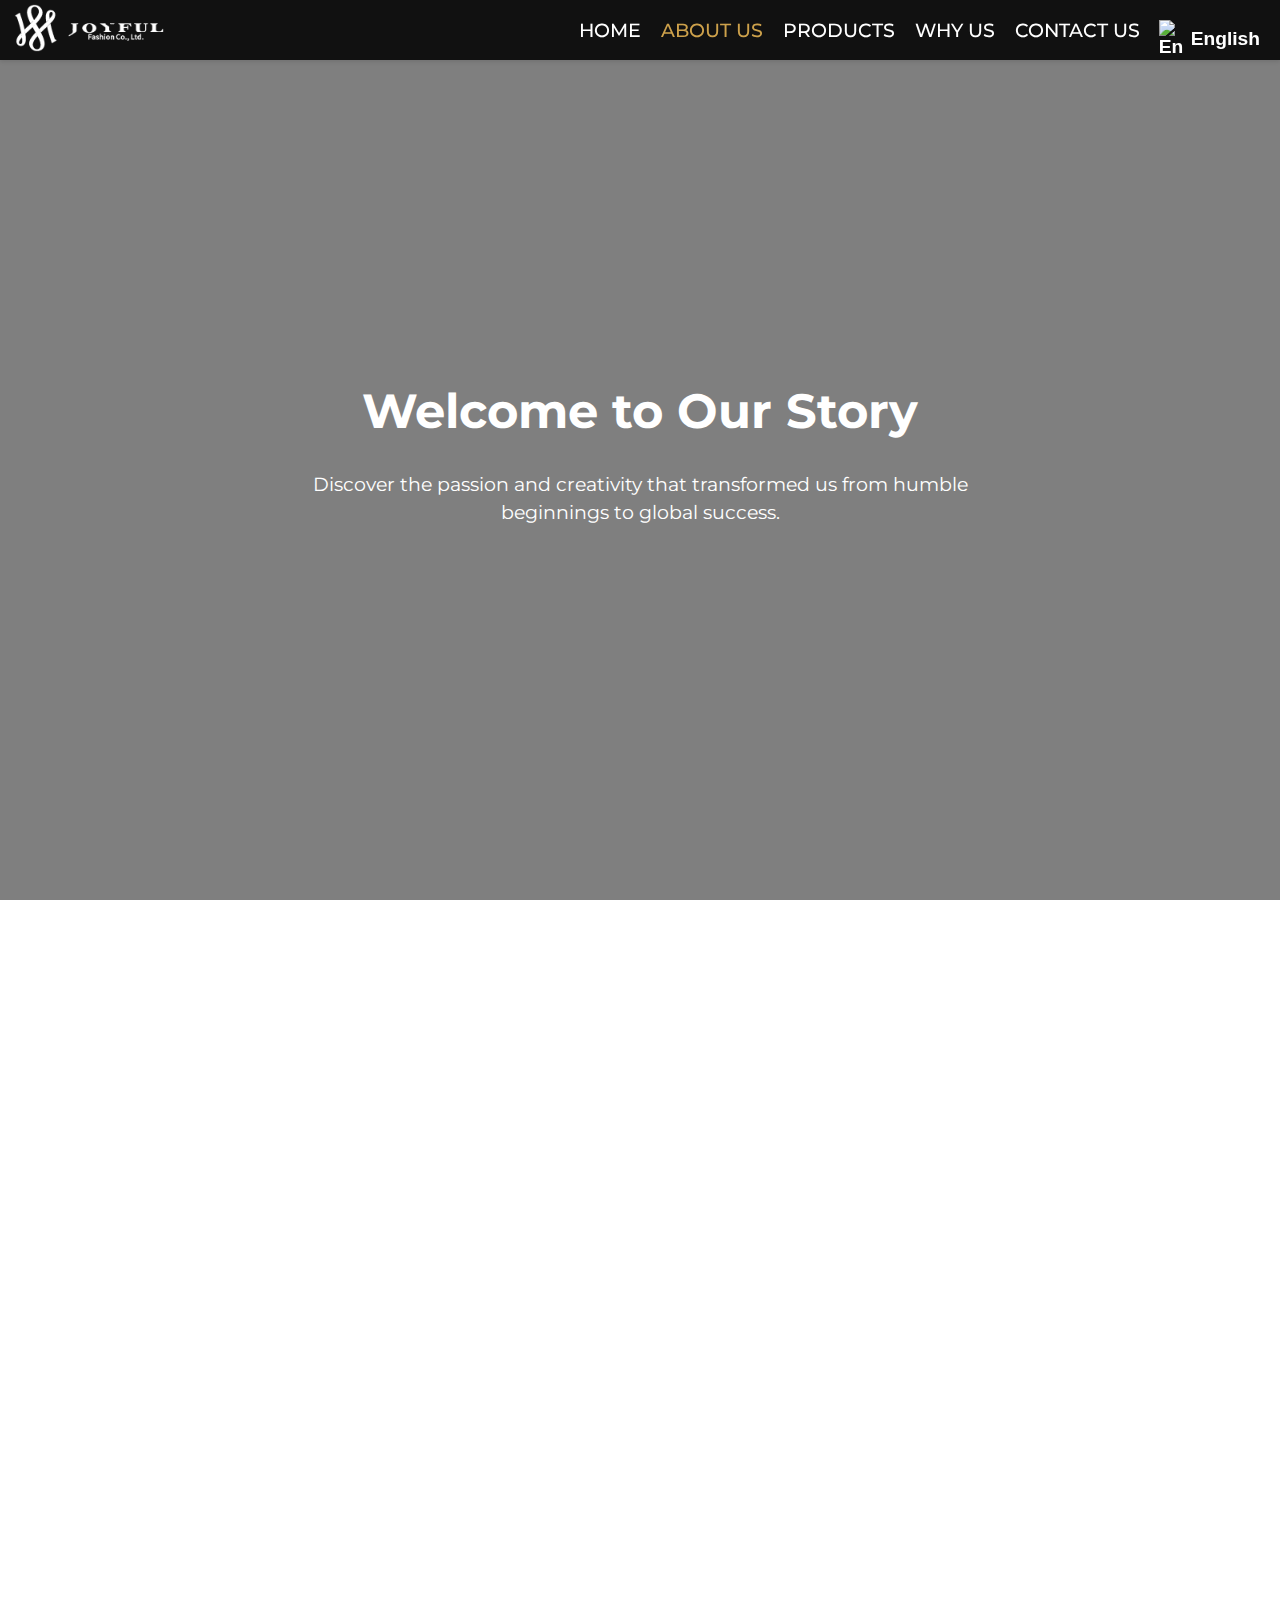
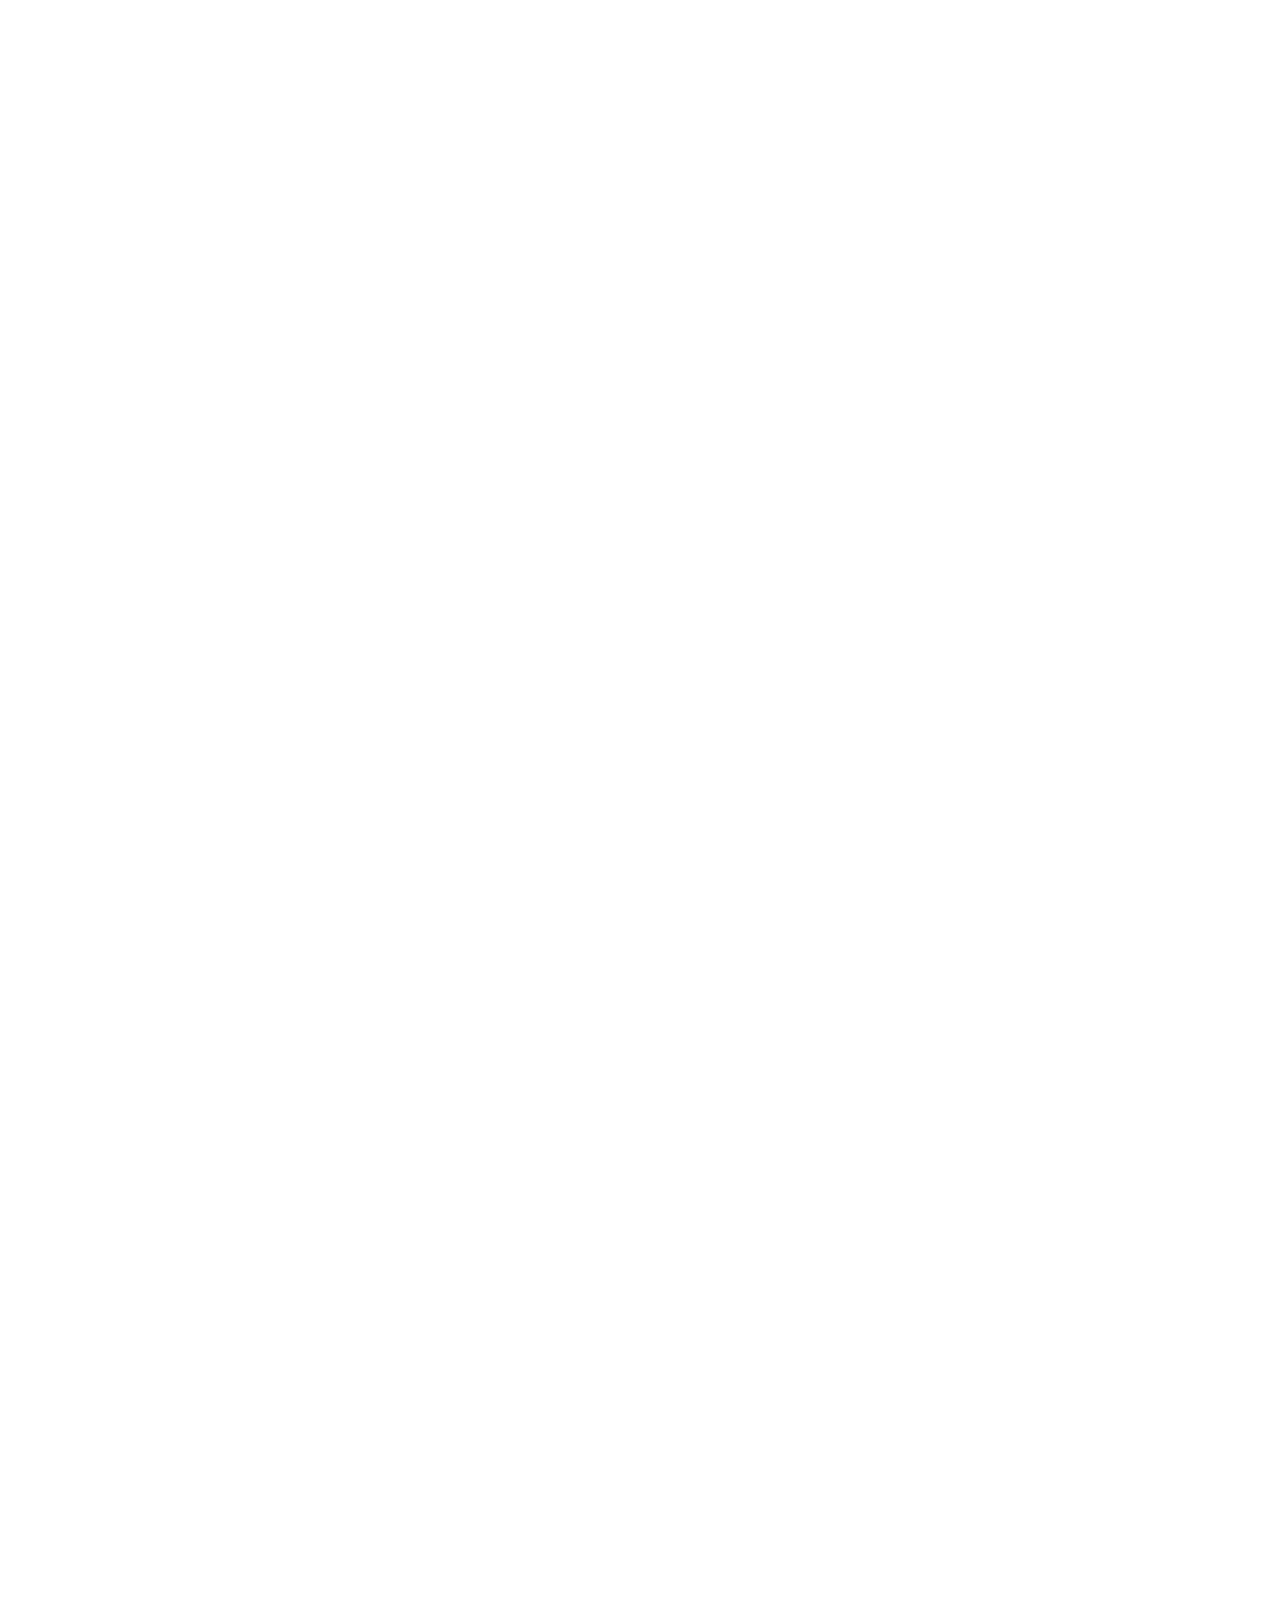
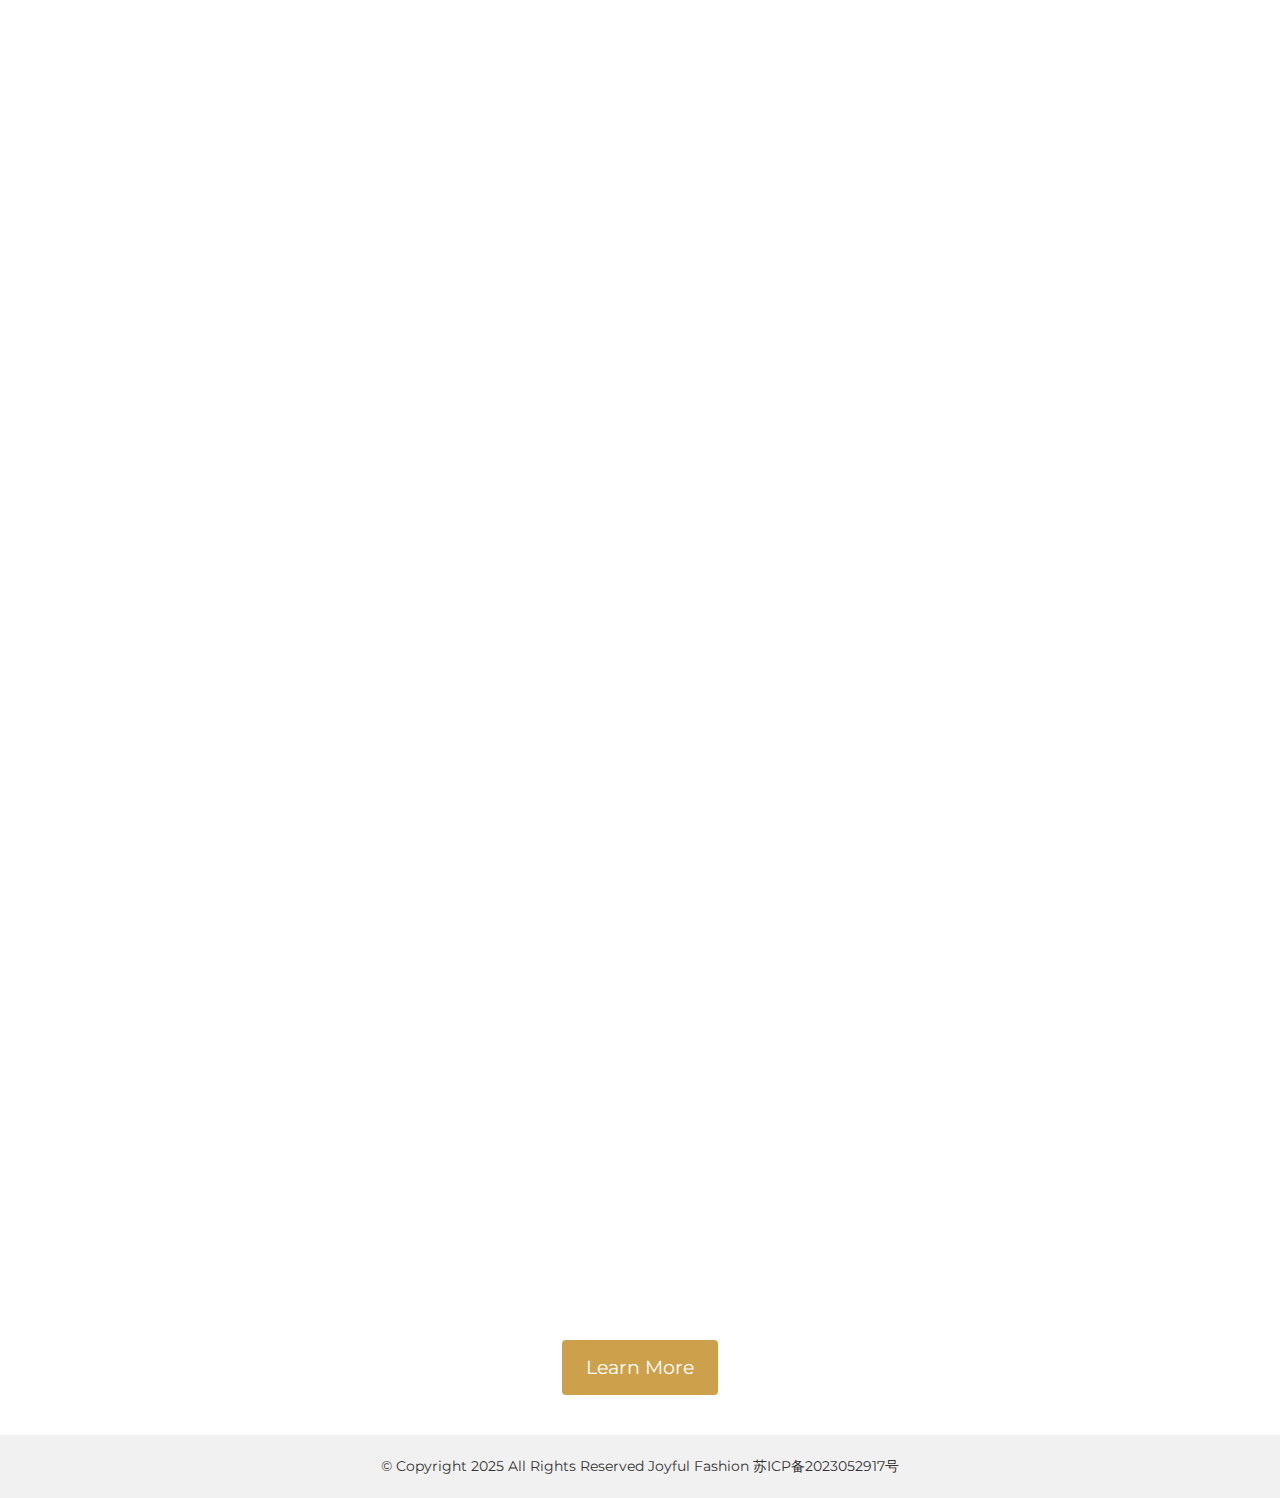
==== about.html @ ee0a9b0f "upload files" ====
<!DOCTYPE html>
<html lang="en">
<head>
  <meta charset="UTF-8" />
  <meta name="viewport" content="width=device-width, initial-scale=1" />
  <title data-i18n="about.pageTitle">About Us - Your Fashion Collection</title>
  <link rel="icon" href="public/media/icon.png" type="image/x-icon">
  <!-- Import Montserrat font -->
  <link href="https://fonts.googleapis.com/css2?family=Montserrat:wght@400;500;700&display=swap" rel="stylesheet">
  <!-- Use the same external CSS for all pages -->
  <link rel="stylesheet" href="public/css/style.css" />
  <style>
    /* About page specific styles */
    
    /* Section 1: Full-Page Video with Centered Text */
    .fullpage-section {
      position: relative;
      height: 100vh;
      overflow: hidden;
      display: flex;
      align-items: center;
      justify-content: center;
      color: #fff;
    }
    .bg-video {
      position: absolute;
      top: 0;
      left: 0;
      width: 100%;
      height: 100%;
      object-fit: cover;
      z-index: 0;
    }
    .fullpage-section .content {
      position: relative;
      z-index: 2;
      text-align: center;
      max-width: 800px;
      padding: 20px;
    }
    .fullpage-section h1 {
      font-size: 3rem;
      margin-bottom: 20px;
    }
    .fullpage-section p {
      font-size: 1.2rem;
      line-height: 1.5;
    }
    
    /* Alternating Sections (Sections 2-7) */
    .alt-section {
      display: flex;
      align-items: center;
      text-align: justify;
      justify-content: center;
      padding: 60px 20px;
      min-height: 80vh;
      opacity: 0;
      transform: translateY(50px);
      transition: opacity 1s ease-out, transform 1s ease-out;
    }
    .alt-section.visible {
      opacity: 1;
      transform: translateY(0);
    }
    .alt-section .img-container {
      flex: 0 0 50%;
      height: 400px;
      background-size: cover;
      background-position: center;
      border-radius: 8px;
    }
    .alt-section .text-container {
      flex: 0 0 50%;
      padding: 20px;
    }
    .alt-section .text-container h2 {
      font-size: 2rem;
      margin-bottom: 20px;
      text-align: left;
    }

    .alt-section.reverse .text-container h2 {
      text-align: right;
    }

    .alt-section .text-container p {
      font-size: 1.1rem;
      line-height: 1.6;
      color: #666;
    }

    .alt-section.reverse {
      flex-direction: row-reverse;
    }
    
    /* Responsive adjustments */
    @media (max-width: 768px) {
      .alt-section {
        flex-direction: column;
        text-align: center;
      }
      .alt-section.reverse {
        flex-direction: column;
      }
      .alt-section .img-container, 
      .alt-section .text-container {
        width: 100%;
      }
      .alt-section .img-container {
        margin-bottom: 20px;
        height: 300px;
      }
    }
    
    /* Additional Learn More Button Styles */
    .learn-more-section {
      padding: 40px 20px;
      text-align: center;
    }
    .learn-more-btn {
      display: inline-block;
      padding: 12px 24px;
      background: rgb(205, 161, 75);
      color: #fff;
      text-decoration: none;
      border-radius: 4px;
      font-size: 1.2rem;
      transition: background 0.3s ease;
    }
    .learn-more-btn:hover {
      background: rgb(205, 161, 75);
    }
  </style>
</head>
<body>
  <!-- Fixed Navigation Header -->
  <header id="header">
    <nav>
      <div class="logo">
        <a href="index.html">
          <img src="public/media/logo.png" alt="Your Brand Logo">
        </a>
      </div>
      <ul class="nav-links">
        <li><a href="index.html" data-i18n="nav.home"  >Home</a></li>
        <li><a href="about.html" data-i18n="nav.about" class="active">About Us</a></li>
        <li>
          <a href="products.html" data-i18n="nav.products">Products</a>
          <ul>
            <li><a href="product/top.html" data-i18n="product.top">Top</a></li>
            <li><a href="product/dress.html" data-i18n="product.dress">Dress</a></li>
            <li><a href="product/seamless.html" data-i18n="product.seamless">Seamless</a></li>
            <li><a href="product/coats.html" data-i18n="product.coat">Coat</a></li>
            <li><a href="product/pants.html" data-i18n="product.pants">Pants</a></li>
          </ul>
        </li>
        <li>
          <a href="advantages.html" data-i18n="nav.whyus">Why Us</a>
        </li>
        <li><a href="contact.html" data-i18n="nav.contact">Contact Us</a></li>
      </ul>
    </nav>
  </header>
  
  <!-- Language Selector: Fixed at Top-Right Corner -->
  <div class="language-selector">
    <button class="lang-btn">
      <img src="https://flagcdn.com/24x18/us.png" alt="English">
      <span class="lang-text">English</span>
    </button>
    <div class="lang-dropdown">
      <a href="#" data-lang="en">
        <img src="https://flagcdn.com/16x12/us.png" alt="English">
        <span>English</span>
      </a>
      <a href="#" data-lang="es">
        <img src="https://flagcdn.com/16x12/es.png" alt="Español">
        <span>Español</span>
      </a>
      <a href="#" data-lang="zh">
        <img src="https://flagcdn.com/16x12/cn.png" alt="中文">
        <span>中文</span>
      </a>
    </div>
  </div>
  
  <!-- Section 1: Full-Page Video with Centered Text -->
  <section class="fullpage-section">
    <video autoplay muted loop playsinline class="bg-video">
      <source src="public/media/about/about1.mp4" type="video/mp4">
      Your browser does not support the video tag.
    </video>
    <div class="content">
      <h1 data-i18n="about.welcome">Welcome to Our Story</h1>
      <p data-i18n="about.intro">
        Discover the passion and creativity that fuels our journey from humble beginnings to global success.
      </p>
    </div>
  </section>
  
  <!-- Section 2: Image on Left, Text on Right -->
  <section class="alt-section" id="about2">
    <div class="img-container" style="background-image: url('public/media/about/about2.jpg');"></div>
    <div class="text-container">
      <h2 data-i18n="about.background.title">Company Background and Strategic Location</h2>
      <p data-i18n="about.background.text">
        Nantong Joyful Fashion Co., Ltd. is a well-established garment trading and industrial enterprise based in Nantong, Jiangsu, China—a city renowned for its textile and garment industry. With its strategic location just 1.5 hours from Shanghai, the company leverages its proximity to China’s largest business center. The relocation of the head office to Haobang Building in 2021 marked a significant new chapter in its 20-year history.
      </p>
    </div>
  </section>
  
  <!-- Section 3: Image on Right, Text on Left -->
  <section class="alt-section reverse" id="about3">
    <div class="img-container" style="background-image: url('public/media/about/about3.jpg');"></div>
    <div class="text-container">
      <h2 data-i18n="about.leadership.title">Leadership and Expert Workforce</h2>
      <p data-i18n="about.leadership.text">
        Under the dynamic leadership of Mr. Frank Zhang, Joyful has steadily grown into a leader among foreign trade enterprises in Nantong. The company boasts a dedicated team of professional foreign trade talents and an independent fabric development department, ensuring seamless communication with international clients and the timely acquisition of the latest global fabric trends.
      </p>
    </div>
  </section>
  
  <!-- Section 4: Image on Left, Text on Right -->
  <section class="alt-section" id="about4">
    <div class="img-container" style="background-image: url('public/media/about/about4.jpg');"></div>
    <div class="text-container">
      <h2 data-i18n="about.quality.title">Commitment to Quality and Innovative Design</h2>
      <p data-i18n="about.quality.text">
        At the core of Joyful’s operations is an unwavering commitment to quality. The company’s skilled pattern-making, workmanship, and quality control departments work in unison to translate design visions into meticulously crafted garments. By consistently prioritizing high-quality products and dedicated service, Joyful sets the standard for excellence in both domestic and international markets.
      </p>
    </div>
  </section>
  
  <!-- Section 5: Image on Right, Text on Left -->
  <section class="alt-section reverse" id="about5">
    <div class="img-container" style="background-image: url('public/media/about/about5.jpg');"></div>
    <div class="text-container">
      <h2 data-i18n="about.production.title">Advanced Production Capabilities and Operational Excellence</h2>
      <p data-i18n="about.production.text">
        Joyful’s operational backbone is reinforced by its modern production infrastructure. An independent sample center and state-of-the-art production lines ensure efficiency and timely delivery of samples and orders. With two self-owned garment factories—one in Nantong and another in Lian Yun Gang City—and partnerships with several sub-contractor factories, the company maintains rigorous quality control and smooth production flow from cutting to packing.
      </p>
    </div>
  </section>
  
  <!-- Section 6: Image on Left, Text on Right -->
  <section class="alt-section" id="about6">
    <div class="img-container" style="background-image: url('public/media/about/about6.jpg');"></div>
    <div class="text-container">
      <h2 data-i18n="about.brand.title">Brand Development and Market Expansion</h2>
      <p data-i18n="about.brand.text">
        Building on its extensive experience in producing high-end garments for renowned foreign brands, Joyful embarked on creating its own label. In 2018, the company began developing the Special Staying women’s fashion brand—an initiative that blends classical Italian aesthetics with contemporary cultural aspirations. Officially launched in October 2020, the brand’s “fashionable, elegant” positioning has resonated with confident, sophisticated women.
      </p>
    </div>
  </section>

  </section>
  
  <!-- Learn More Button Section -->
  <section class="learn-more-section">
    <a href="advantages.html" class="learn-more-btn" data-i18n="about.learnMore">Learn More</a>
  </section>
  
  <!-- Footer -->
  <footer>
    <p data-i18n="footer.text">&copy; Copyright 2025 All Rights Reserved Joyful Fashion 苏ICP备2023052917号</p>
  </footer>
  
  <!-- Intersection Observer for alternating sections -->
  <script>
    document.addEventListener('DOMContentLoaded', function(){
      const altSections = document.querySelectorAll('.alt-section');
      const options = { threshold: 0.3 };
      const observer = new IntersectionObserver((entries) => {
        entries.forEach(entry => {
          if (entry.isIntersecting) {
            entry.target.classList.add('visible');
          } else {
            entry.target.classList.remove('visible');
          }
        });
      }, options);
      altSections.forEach(section => observer.observe(section));
    });
  </script>
  
  <script src="public/js/language.js"></script>
</body>
</html>
---- public/css/style.css ----
/* Global Styles */
* {
  margin: 0;
  padding: 0;
  box-sizing: border-box;
}

:root {
  --header-height: 60px; /* Initial header height */
  --accent-color: rgb(205, 161, 75); /* Bright accent color */
  --font-family: 'Montserrat', sans-serif;
}

body {
  font-family: var(--font-family), 'Helvetica Neue', sans-serif;
  line-height: 1.6;
  color: #333;
}

/* Header (Fixed Navigation) with Cool Scroll Effects */
header {
  position: fixed;
  top: 0;
  width: 100%;
  height: var(--header-height);
  background: #111;
  box-shadow: 0 2px 4px rgba(0, 0, 0, 0.1);
  z-index: 100;
  transition: all 0.3s ease-in-out;
}

header.scrolled {
  height: 60px; /* Shrinks the header */
  background: rgba(17, 17, 17, 0.95); /* Slightly transparent/darker */
  box-shadow: 0 4px 6px rgba(0, 0, 0, 0.3);
}

header.scrolled .logo img {
  height: 50px;
}

nav {
  max-width: 1800px;
  margin: 0 auto;
  height: var(--header-height); /* 使 nav 高度与 header 一致 */
  padding: 0 60px 0 10px; /* 去掉上下 padding，并减少左侧 padding */
  display: flex;
  justify-content: space-between;
  align-items: center; /* 利用 flex 的特性垂直居中 */
}

.logo img {
  height: 60px;
  width: auto;
  display: block;
}

/* --------------------- */
/* Navigation & Submenu  */
/* --------------------- */
.nav-links {
  list-style: none;
  display: flex;
  margin-right: 80px;
  text-transform: uppercase; /* 所有菜单文字大写 */
}

.nav-links li {
  margin-left: 20px;
  position: relative; /* 为子菜单定位提供参考 */
}

.nav-links li a {
  text-decoration: none;
  color: #fff;
  font-weight: 500;
  font-size: 1.2rem;
  transition: color 0.3s;
}

.nav-links li a:hover {
  color: var(--accent-color);
}

/* 当前菜单项显示金色（请在当前页面对应的 a 标签上添加 .active 类） */
.nav-links li a.active {
  color: var(--accent-color);
}

/* Submenu 样式 */
.nav-links li ul {
  display: none;
  position: absolute;
  top: 100%;
  left: 0;
  background: #111;
  padding: 10px 0;
  min-width: 150px;
  border-radius: 4px;
  z-index: 200;
  list-style: none;
}

.nav-links li:hover > ul {
  display: block;
}

.nav-links li ul li {
  margin: 0;
  padding: 0;
}

.nav-links li ul li a {
  padding: 8px 15px;
  font-size: 1rem;
  display: block;
  white-space: nowrap;
}
.nav-links li ul li a:hover {
  background: var(--accent-color);
}

/* 如果需要整体左移文字，可保留此样式 */
.nav-text {
  transform: translateX(-40px);
}

/* --------------------- */
/* Hero Section         */
/* --------------------- */
#hero {
  min-height: calc(100vh - var(--header-height));
  background: url('public/media/hero.png') center/cover no-repeat;
  display: flex;
  align-items: center;
  justify-content: center;
  position: relative;
  margin-top: var(--header-height);
  animation: zoomBackground 20s ease-in-out infinite;
}

/* Background zoom animation */
@keyframes zoomBackground {
  0% { background-size: 100%; }
  50% { background-size: 110%; }
  100% { background-size: 100%; }
}

#hero::before {
  content: "";
  position: absolute;
  top: 0;
  left: 0;
  right: 0;
  bottom: 0;
  background: rgba(0, 0, 0, 0.4);
  z-index: 1;
}

.hero-content {
  position: relative;
  text-align: center;
  color: #fff;
  z-index: 2;
}

/* Hero text animations */
.hero-content h2,
.hero-content p,
.hero-content .btn {
  opacity: 0;
  animation: fadeInUp 1s forwards;
}

.hero-content h2 {
  animation-delay: 0.3s;
  font-size: 3rem;
  margin-bottom: 20px;
}

.hero-content p {
  animation-delay: 0.6s;
  font-size: 1.2rem;
  margin-bottom: 30px;
}

.hero-content .btn {
  animation-delay: 0.9s;
  padding: 10px 20px;
  background: #fff;
  color: #000;
  text-decoration: none;
  font-weight: bold;
  transition: background 0.3s, color 0.3s;
}

.hero-content .btn:hover {
  background: #000;
  color: #fff;
}

@keyframes fadeInUp {
  from {
    opacity: 0;
    transform: translateY(30px);
  }
  to {
    opacity: 1;
    transform: translateY(0);
  }
}

/* --------------------- */
/* Section Styling      */
/* --------------------- */
section {
  padding: 80px 20px;
  text-align: center;
}

/* Products Grid */
.products {
  display: flex;
  flex-wrap: wrap;
  justify-content: center;
  gap: 30px;
  margin-top: 40px;
}

.product {
  width: 100%; /* Increased width for bigger images */
  transition: transform 0.3s;
}

.product img {
  width: 100%;
  min-height: calc(90vh - 60px); /* Fixed height for uniformity */
  object-fit: cover;
  display: block;
  border-radius: 5px;
}

.product h3 {
  margin-top: 10px;
  font-size: 1.2rem;
}

.product:hover {
  transform: translateY(-10px);
}

footer {
  padding: 20px;
  background: #f1f1f1;
  text-align: center;
  font-size: 0.9rem;
}

/* --------------------- */
/* Animation on Scroll  */
/* --------------------- */
.animate-on-scroll {
  opacity: 0;
  transform: translateY(20px);
  transition: opacity 1s ease-out, transform 1s ease-out;
}

.animate-on-scroll.visible {
  opacity: 1;
  transform: translateY(0);
}

/* --------------------- */
/* About Section Styling */
/* --------------------- */
#about h2 {
  margin-bottom: 40px;
}

#about .about-container {
  display: flex;
  flex-wrap: wrap;
  gap: 80px; /* Gap between video and text */
  justify-content: center;
  align-items: flex-start;
  text-align: left;
  margin-top: 40px;
}

#about .about-video,
#about .about-text {
  flex: 1 1 500px;
  max-width: 600px;
}

#about .about-video video {
  width: 100%;
  border-radius: 5px;
}

#about .about-text p {
  line-height: 1.5;
  font-size: 1.1rem;
  margin-bottom: 1em;
}

#about .about-text .more-text {
  display: none;
}

#about .about-text.expanded .more-text {
  display: inline;
}

/* Read More Button */
#about .read-more-btn {
  background: var(--accent-color);
  color: #fff;
  border: none;
  padding: 8px 16px;
  cursor: pointer;
  margin-top: auto; /* pushes the button to the bottom */
  border-radius: 4px;
  font-size: 1rem;
  position: absolute;
  bottom: 70px;
}


/* Products a 标签 */
.products .product a {
  text-decoration: none;
  color: #000;
  transition: color 0.3s ease, transform 0.3s ease;
}

.products .product a:hover {
  color: #070707;
  transform: translateY(-3px);
}

/* --------------------- */
/* Additional Hero Overlay */
/* --------------------- */
#hero::before {
  content: "";
  position: absolute;
  top: 0;
  left: 0;
  width: 100%;
  height: 100%;
  background: rgba(0, 0, 0, 0.3);
  z-index: 2;
  pointer-events: none;
}

.dots {
  position: absolute;
  bottom: 20px;
  left: 50%;
  transform: translateX(-50%);
  display: flex;
  gap: 12px;
  z-index: 5;
}

.dot {
  width: 16px;
  height: 16px;
  border-radius: 50%;
  background: rgba(255, 255, 255, 0.7);
  border: 2px solid #fff;
  cursor: pointer;
  transition: background 0.3s ease, transform 0.3s ease;
}

.dot.active {
  background: #fff;
  transform: scale(1.1);
}

.dot:hover {
  transform: scale(1.05);
}

/* --------------------- */
/* Our Qualifications Section */
/* --------------------- */
#qualifications {
  padding: 80px 20px;
  background: #fff;
  text-align: center;
}

#qualifications h2 {
  font-size: 2.5rem;
  margin-bottom: 40px;
  color: #000;
}

.qualifications-grid {
  display: grid;
  grid-template-columns: repeat(4, 1fr); /* 4 columns for 4 certificates */
  gap: 30px;
  max-width: 1200px;
  margin: 0 auto;
}

.qualification-card {
  background: #f4f4f4;
  border-radius: 8px;
  padding: 20px;
  box-shadow: 0 2px 4px rgba(0,0,0,0.1);
  transition: transform 0.3s ease;
  cursor: pointer;
}

.qualification-card:hover {
  transform: scale(1.05);
}

.qualification-card img {
  width: 100%;
  height: 200px;
  object-fit: contain;
  margin-bottom: 15px;
}

.qualification-card h3 {
  font-size: 1.5rem;
  margin-bottom: 10px;
  color: #000;
}

@media (max-width: 768px) {
  .qualifications-grid {
    grid-template-columns: repeat(2, 1fr);
  }
}

.qualification-card img {
  width: 100%;
  height: 300px; /* Increased from 200px for larger icons */
  object-fit: contain;
  margin-bottom: 15px;
}

/* --------------------- */
/* Fullpage Section */
/* --------------------- */
.fullpage-section {
  position: relative;
  height: 100vh;
  overflow: hidden;
  display: flex;
  align-items: center;
  justify-content: center;
  color: #fff;
}

/* Add a dark overlay */
.fullpage-section::before {
  content: "";
  position: absolute;
  top: 0;
  left: 0;
  width: 100%;
  height: 100%;
  background: rgba(0, 0, 0, 0.5);
  z-index: 1;
}

.bg-video {
  position: absolute;
  top: 0;
  left: 0;
  width: 100%;
  height: 100%;
  object-fit: cover;
  z-index: 0;
}

.fullpage-section .content {
  position: relative;
  z-index: 2;
  text-align: center;
  max-width: 800px;
  padding: 20px;
}

/* --------------------- */
/* Navigation & Language Selector */
/* --------------------- */
.language-selector {
  position: fixed;
  right: 20px;
  top: 20px;
  z-index: 1000;
  font-family: 'Montserrat', sans-serif;
}

.lang-btn {
  background: transparent;
  border: none;
  cursor: pointer;
  display: flex;
  align-items: center;
  font-size: 1.2rem;
  font-weight: bold;
  color: white;
}

.lang-btn img {
  width: 24px;
  height: auto;
  margin-right: 8px;
}

.lang-dropdown {
  display: none;
  position: absolute;
  right: 0;
  top: 100%;
  background: black;
  border: 1px solid #ccc;
  border-radius: 4px;
  margin-top: 5px;
  min-width: 140px;
  box-shadow: 0 2px 8px rgba(0,0,0,0.1);
  z-index: 100;
}

.lang-dropdown a {
  display: flex;
  align-items: center;
  padding: 8px 12px;
  text-decoration: none;
  color: white;
  transition: background 0.3s ease;
  font-size: 1.1rem;
}

.lang-dropdown a:hover {
  background: rgb(205, 161, 75);
}

.lang-dropdown img {
  margin-right: 8px;
  width: 16px;
  height: auto;
}
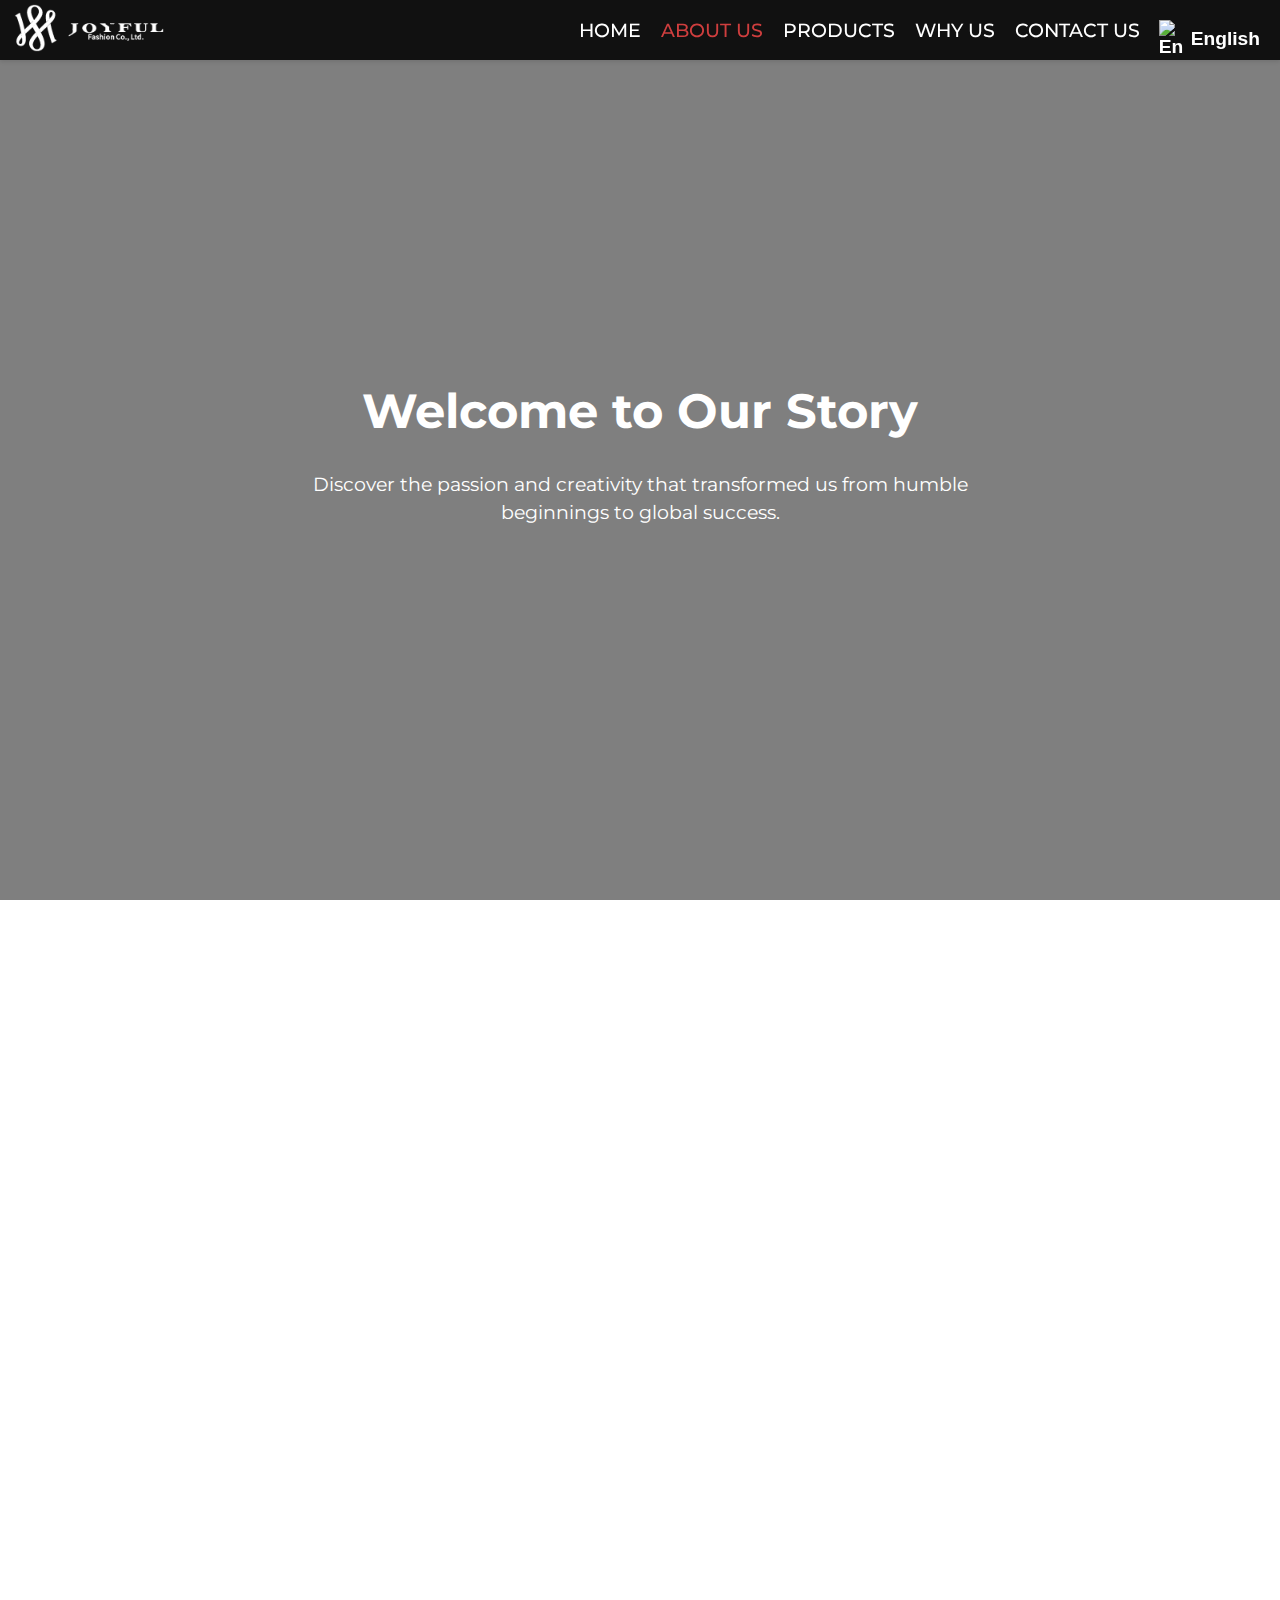
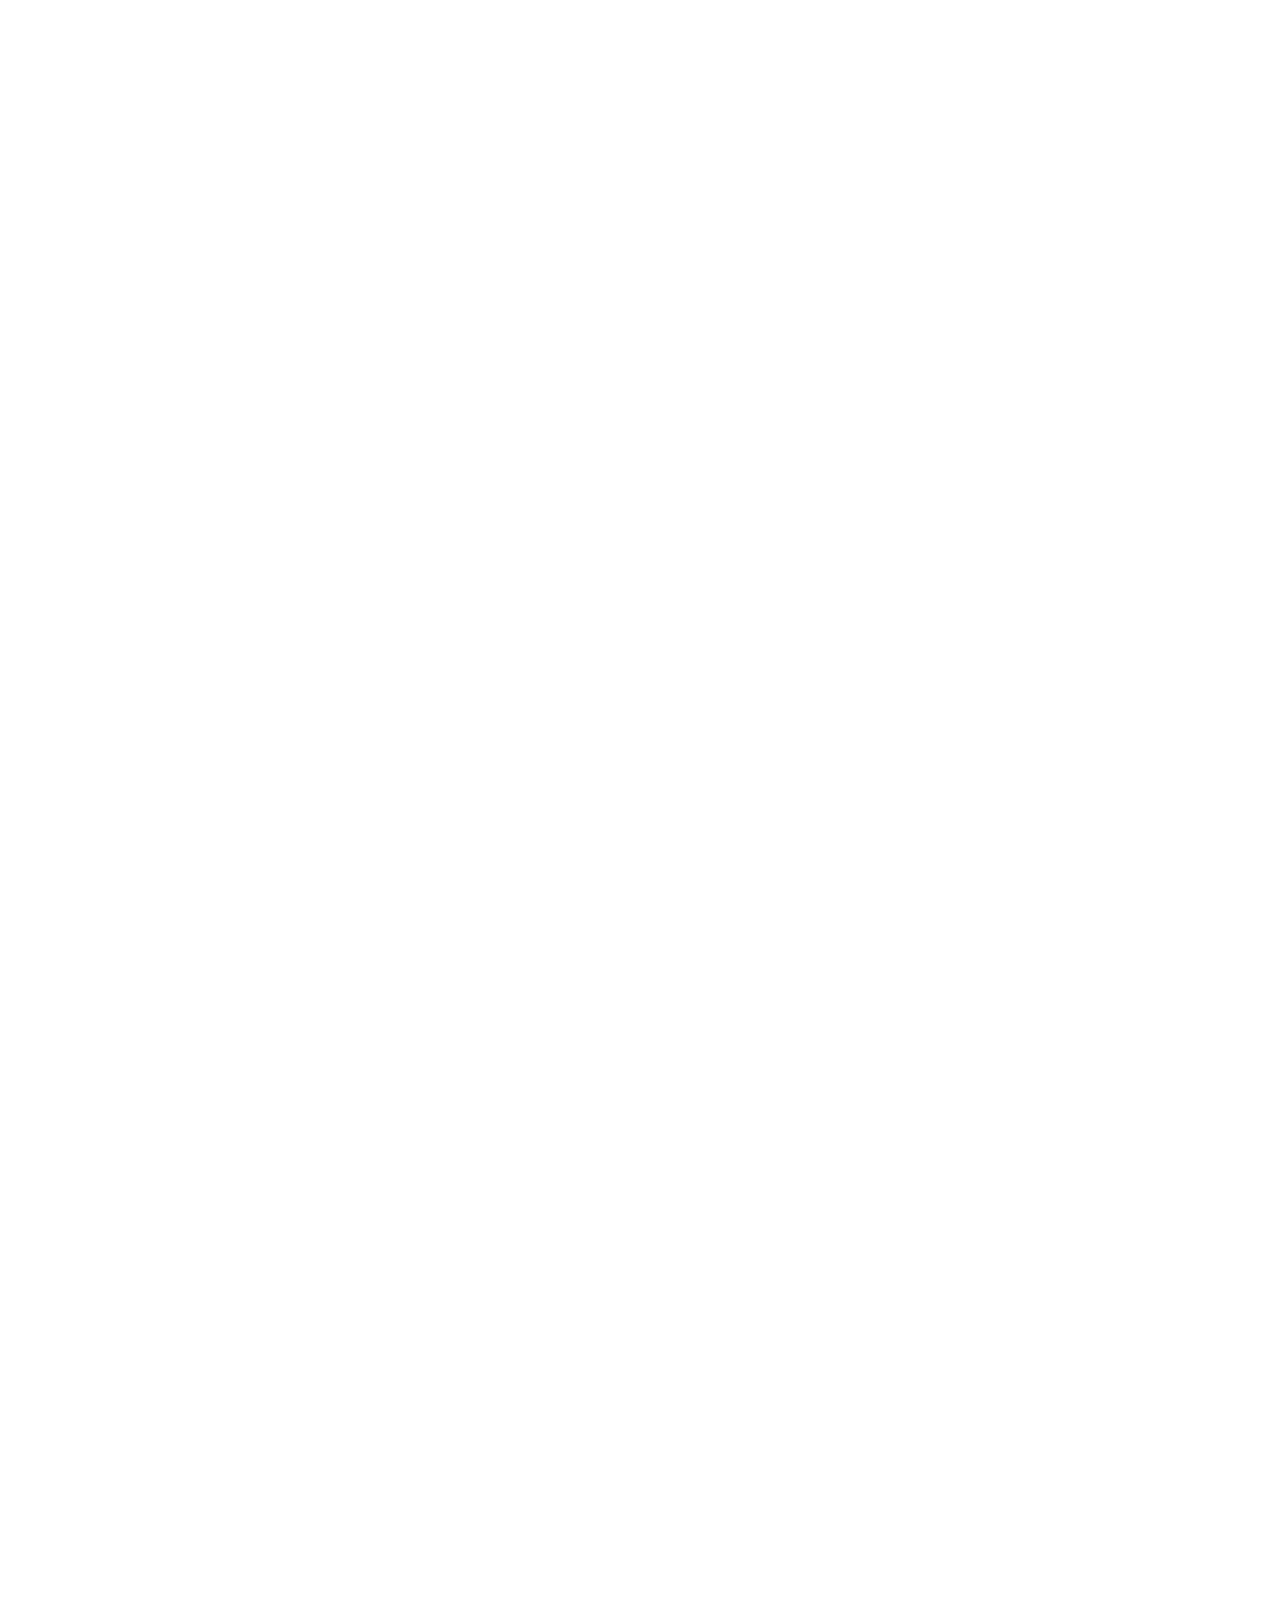
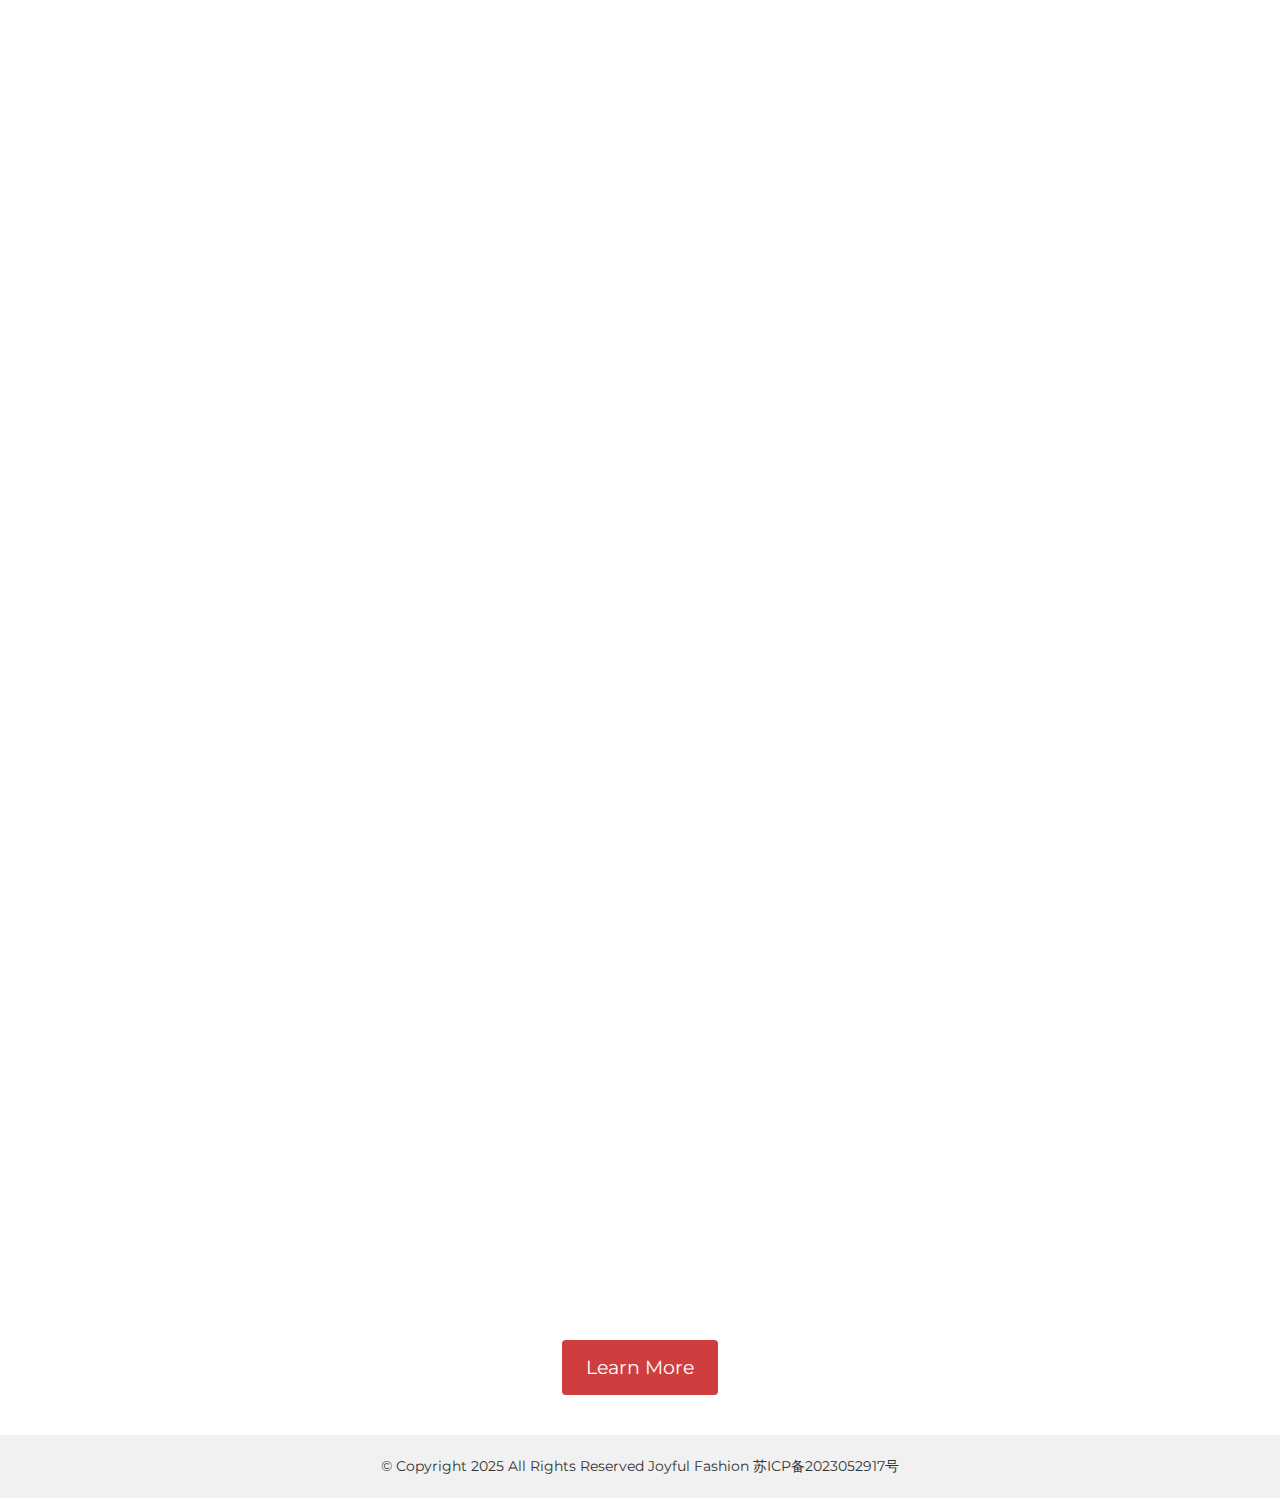
==== commit 4ff5ac04: "updated color" ====
--- a/about.html
+++ b/about.html
@@ -121,7 +121,7 @@
     .learn-more-btn {
       display: inline-block;
       padding: 12px 24px;
-      background: rgb(205, 161, 75);
+      background: rgb(207, 62, 62);
       color: #fff;
       text-decoration: none;
       border-radius: 4px;
@@ -129,7 +129,7 @@
       transition: background 0.3s ease;
     }
     .learn-more-btn:hover {
-      background: rgb(205, 161, 75);
+      background: rgb(207, 62, 62);
     }
   </style>
 </head>
@@ -166,12 +166,12 @@
   <!-- Language Selector: Fixed at Top-Right Corner -->
   <div class="language-selector">
     <button class="lang-btn">
-      <img src="https://flagcdn.com/24x18/us.png" alt="English">
+      <img src="https://flagcdn.com/24x18/gb.png" alt="English">
       <span class="lang-text">English</span>
     </button>
     <div class="lang-dropdown">
       <a href="#" data-lang="en">
-        <img src="https://flagcdn.com/16x12/us.png" alt="English">
+        <img src="https://flagcdn.com/16x12/gb.png" alt="English">
         <span>English</span>
       </a>
       <a href="#" data-lang="es">
--- a/public/css/style.css
+++ b/public/css/style.css
@@ -7,7 +7,7 @@
 
 :root {
   --header-height: 60px; /* Initial header height */
-  --accent-color: rgb(205, 161, 75); /* Bright accent color */
+  --accent-color: rgb(207, 62, 62); /* Bright accent color */
   --font-family: 'Montserrat', sans-serif;
 }
 
@@ -541,7 +541,7 @@
 }
 
 .lang-dropdown a:hover {
-  background: rgb(205, 161, 75);
+  background: rgb(207, 62, 62);
 }
 
 .lang-dropdown img {
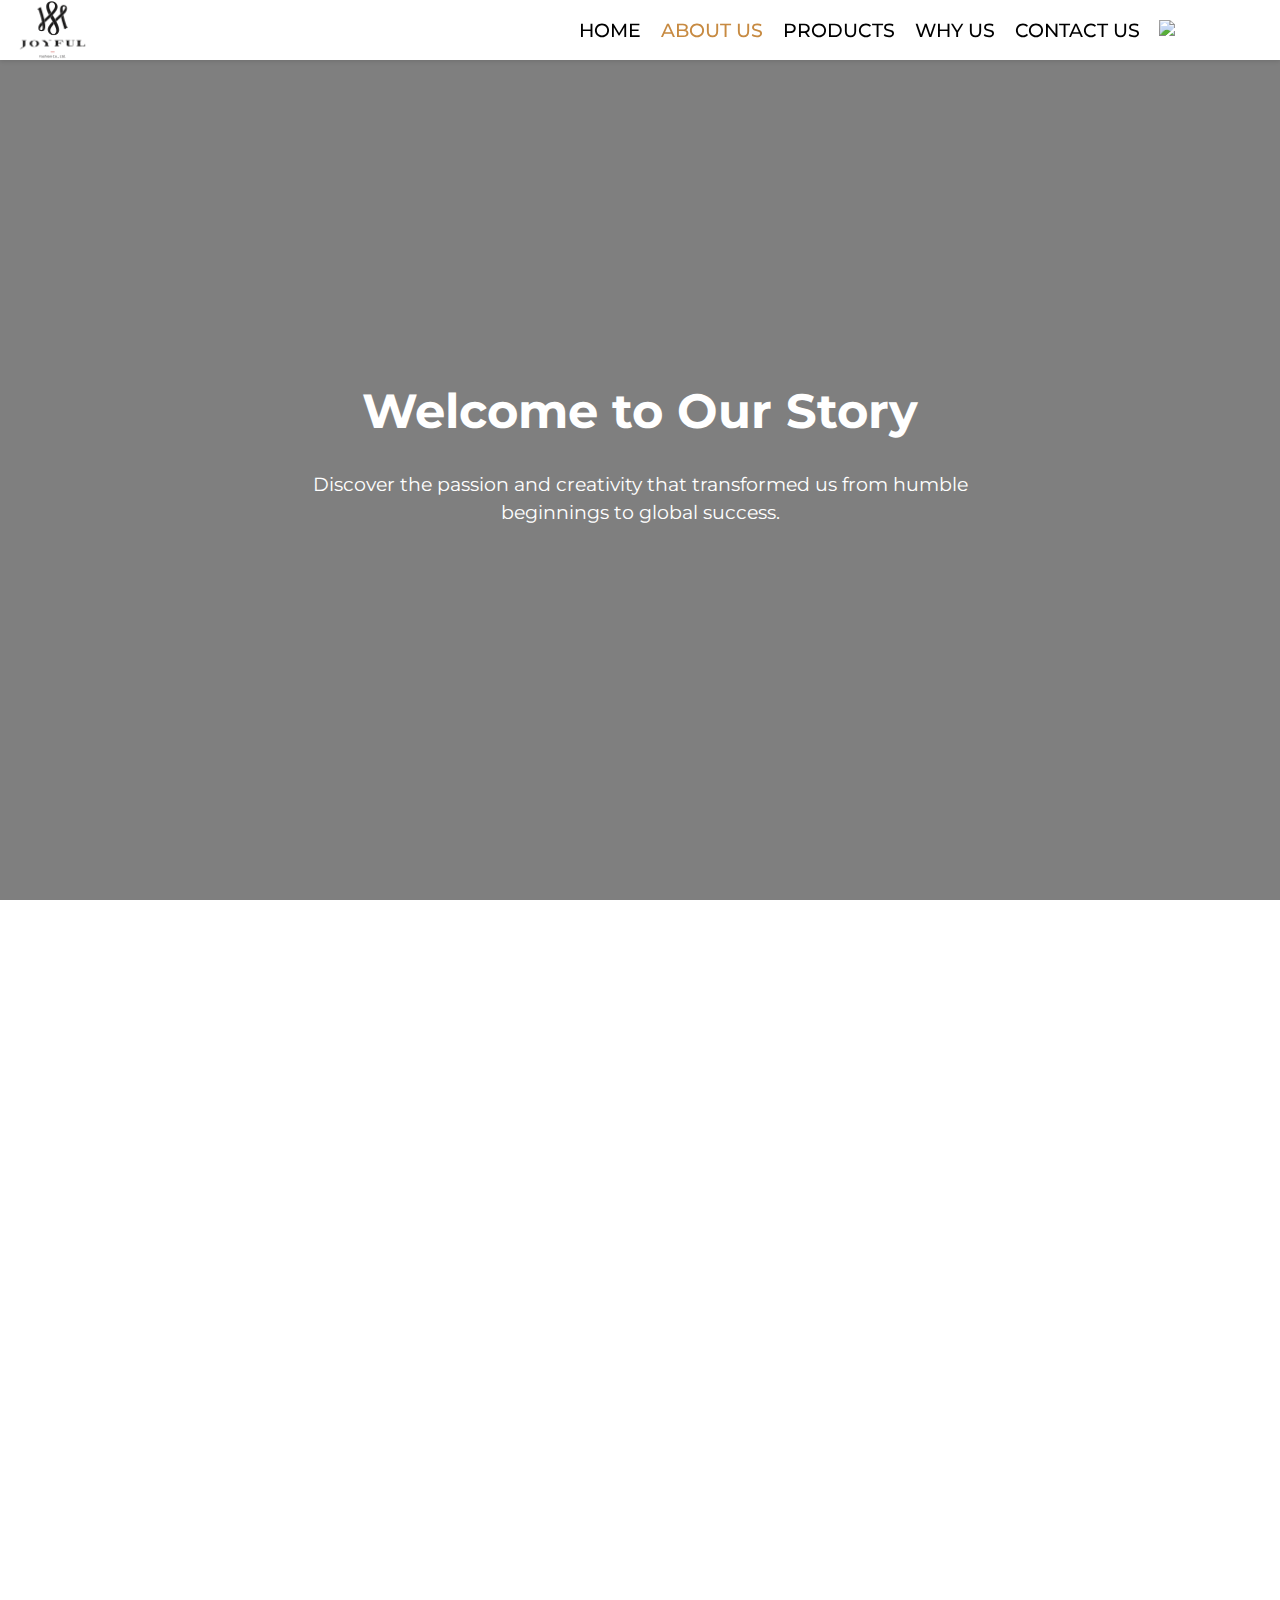
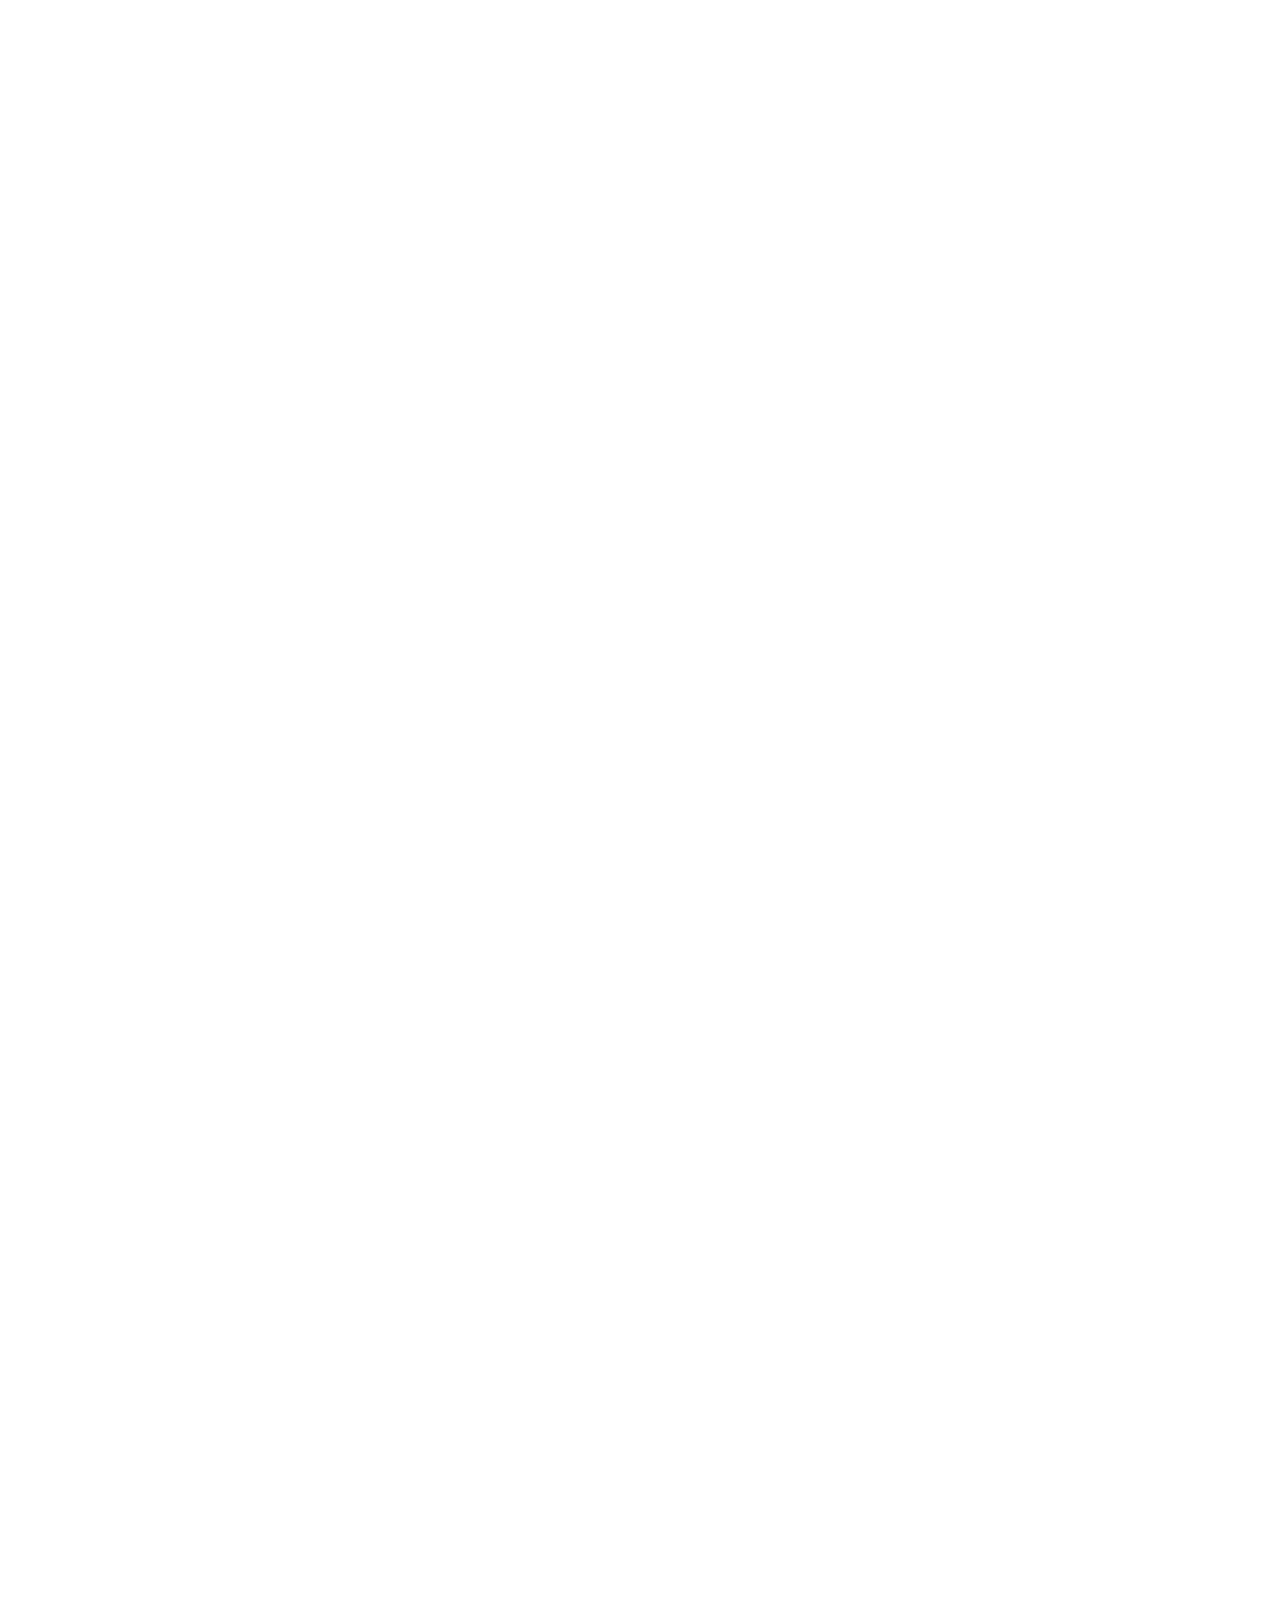
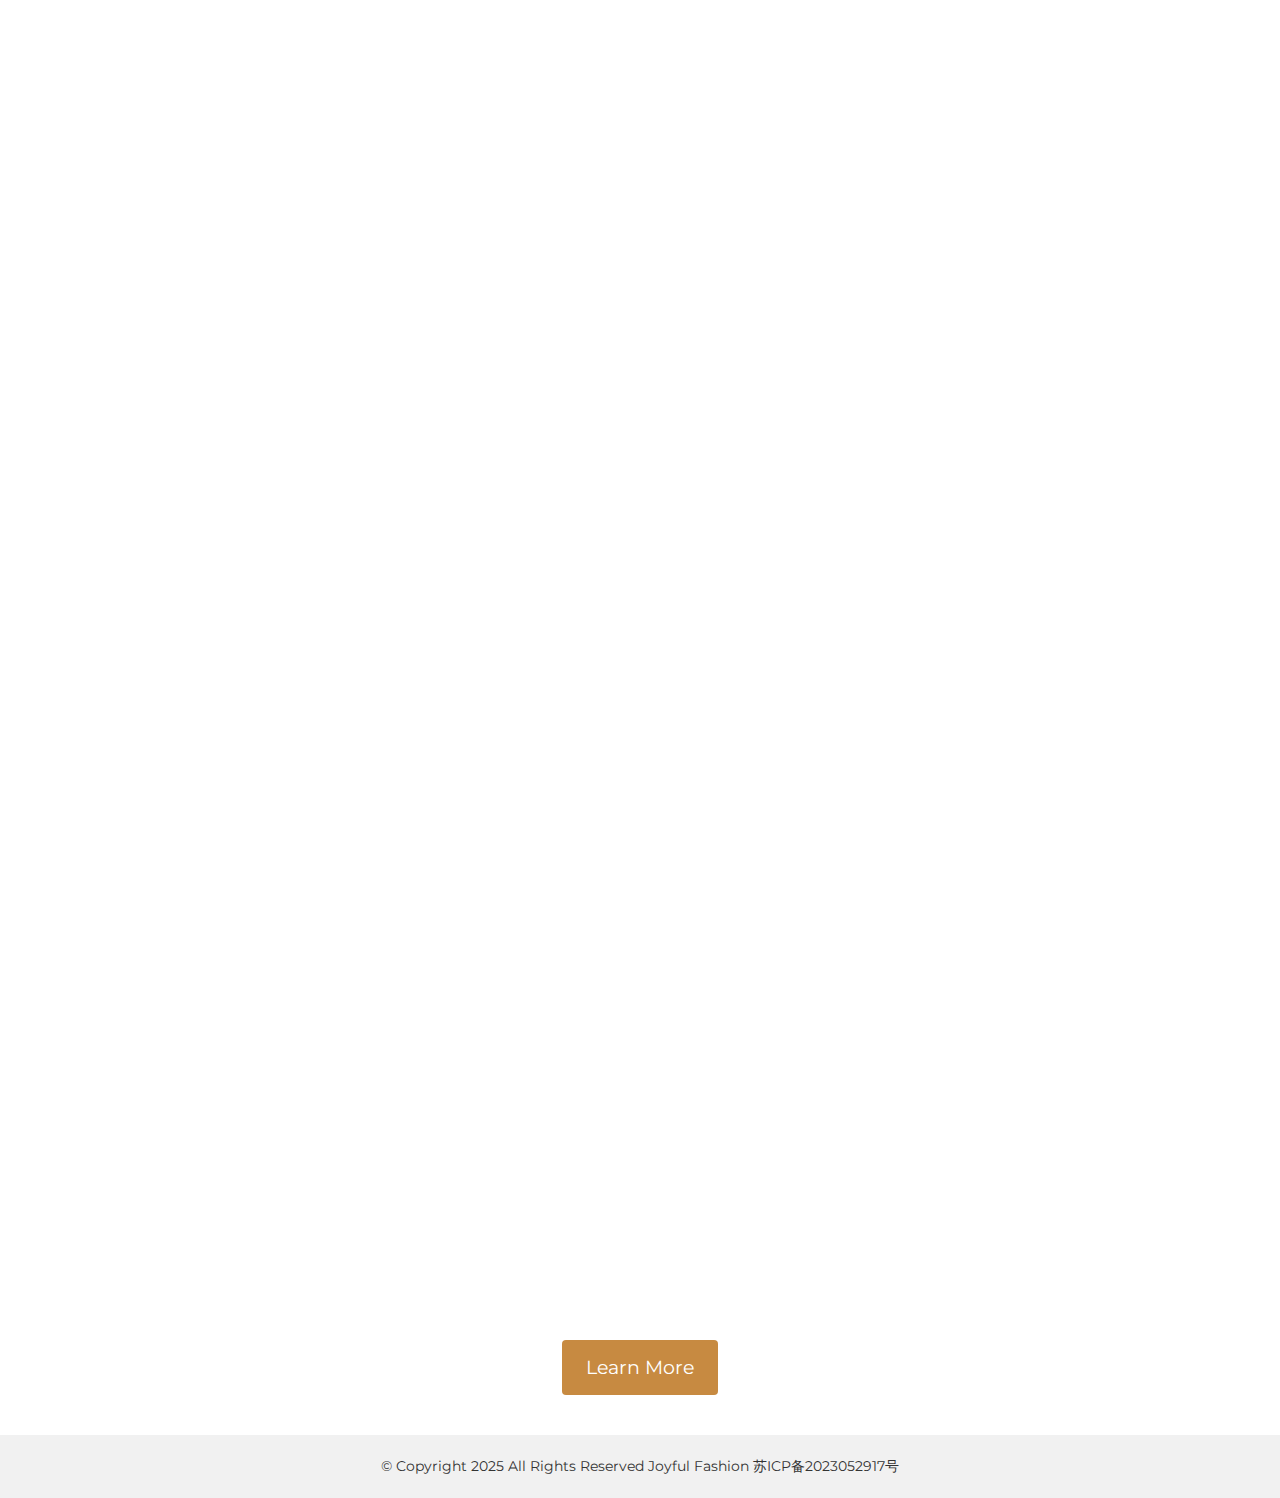
==== commit a4186623: "Nav color change" ====
--- a/about.html
+++ b/about.html
@@ -121,7 +121,7 @@
     .learn-more-btn {
       display: inline-block;
       padding: 12px 24px;
-      background: rgb(207, 62, 62);
+      background: rgb(199, 138, 65);
       color: #fff;
       text-decoration: none;
       border-radius: 4px;
@@ -129,7 +129,7 @@
       transition: background 0.3s ease;
     }
     .learn-more-btn:hover {
-      background: rgb(207, 62, 62);
+      background: rgb(199, 138, 65);
     }
   </style>
 </head>
--- a/public/css/style.css
+++ b/public/css/style.css
@@ -7,7 +7,7 @@
 
 :root {
   --header-height: 60px; /* Initial header height */
-  --accent-color: rgb(207, 62, 62); /* Bright accent color */
+  --accent-color: rgb(199, 138, 65); /* Bright accent color */
   --font-family: 'Montserrat', sans-serif;
 }
 
@@ -23,7 +23,7 @@
   top: 0;
   width: 100%;
   height: var(--header-height);
-  background: #111;
+  background: white;
   box-shadow: 0 2px 4px rgba(0, 0, 0, 0.1);
   z-index: 100;
   transition: all 0.3s ease-in-out;
@@ -31,7 +31,7 @@
 
 header.scrolled {
   height: 60px; /* Shrinks the header */
-  background: rgba(17, 17, 17, 0.95); /* Slightly transparent/darker */
+  background: white; /* Slightly transparent/darker */
   box-shadow: 0 4px 6px rgba(0, 0, 0, 0.3);
 }
 
@@ -72,7 +72,7 @@
 
 .nav-links li a {
   text-decoration: none;
-  color: #fff;
+  color: black;  /* nav 字体颜色*/
   font-weight: 500;
   font-size: 1.2rem;
   transition: color 0.3s;
@@ -93,7 +93,7 @@
   position: absolute;
   top: 100%;
   left: 0;
-  background: #111;
+  background: white;
   padding: 10px 0;
   min-width: 150px;
   border-radius: 4px;
@@ -541,7 +541,7 @@
 }
 
 .lang-dropdown a:hover {
-  background: rgb(207, 62, 62);
+  background: rgb(199, 138, 65);
 }
 
 .lang-dropdown img {
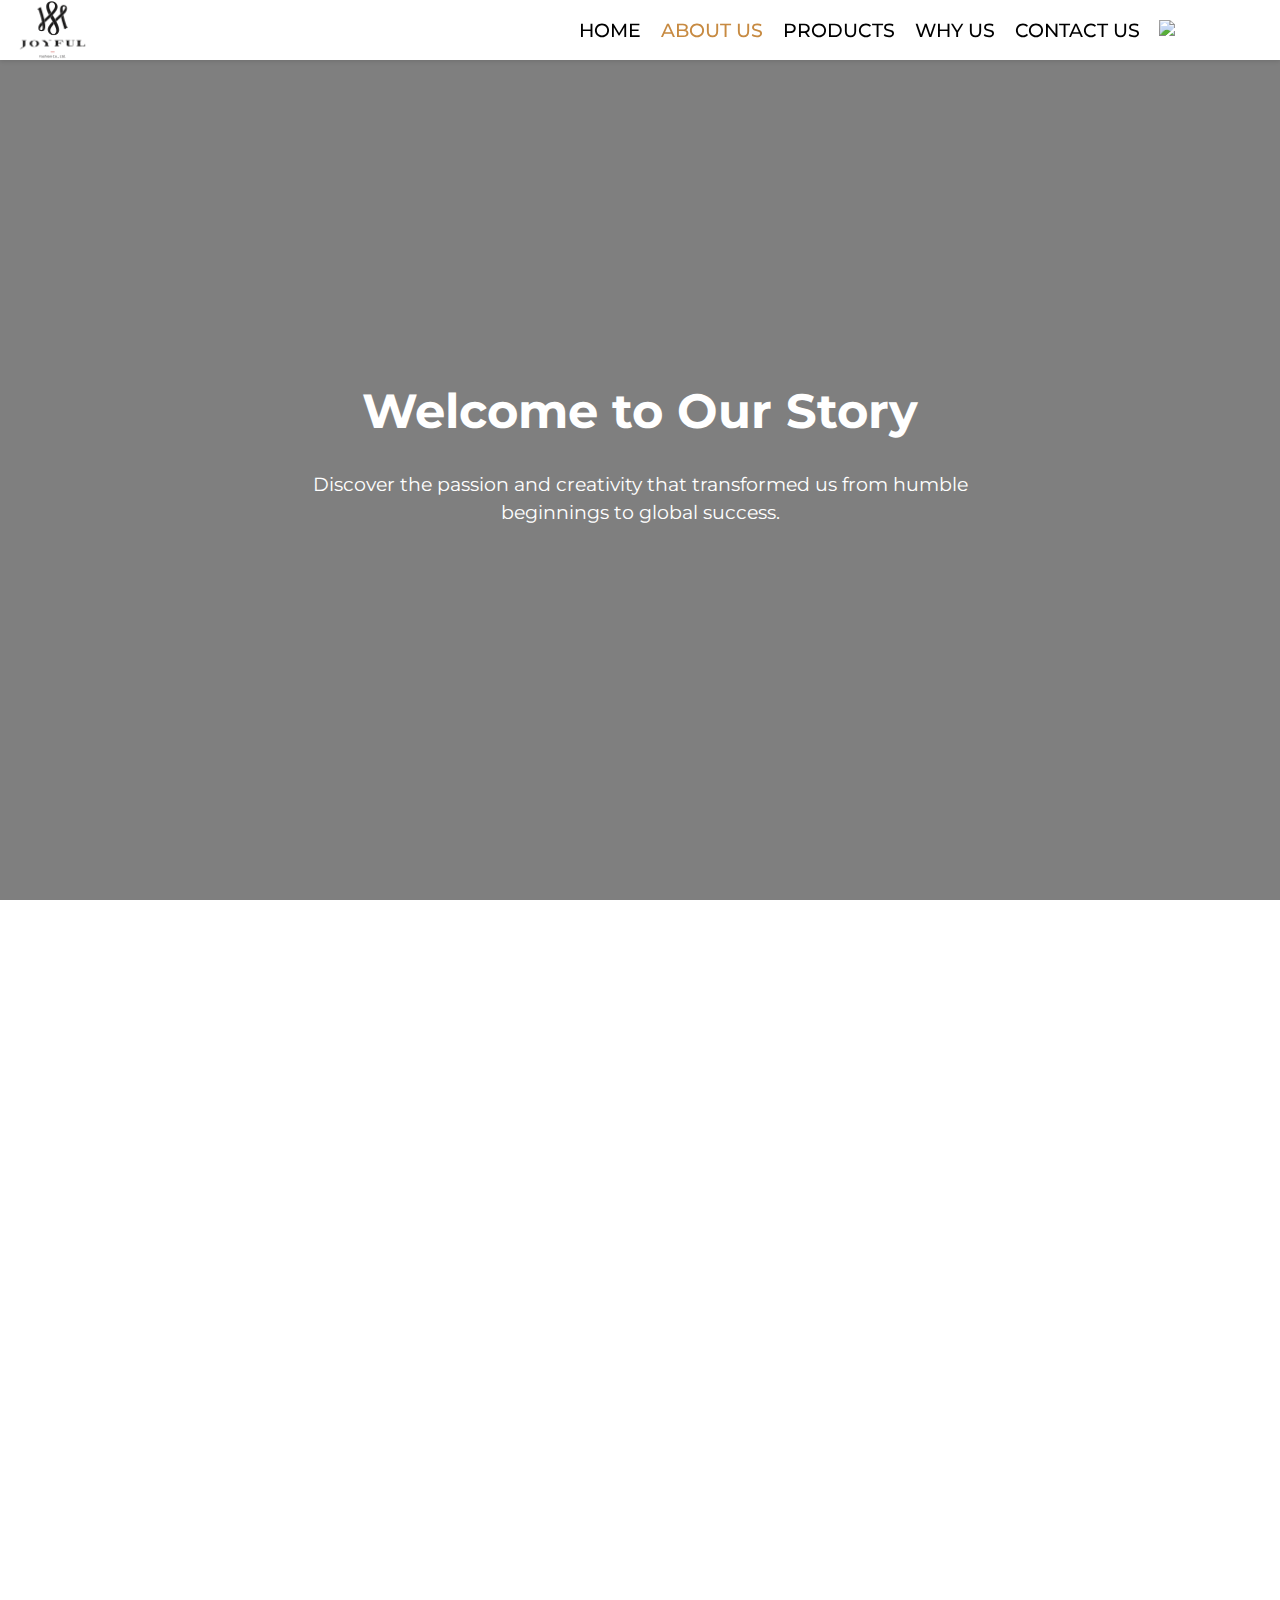
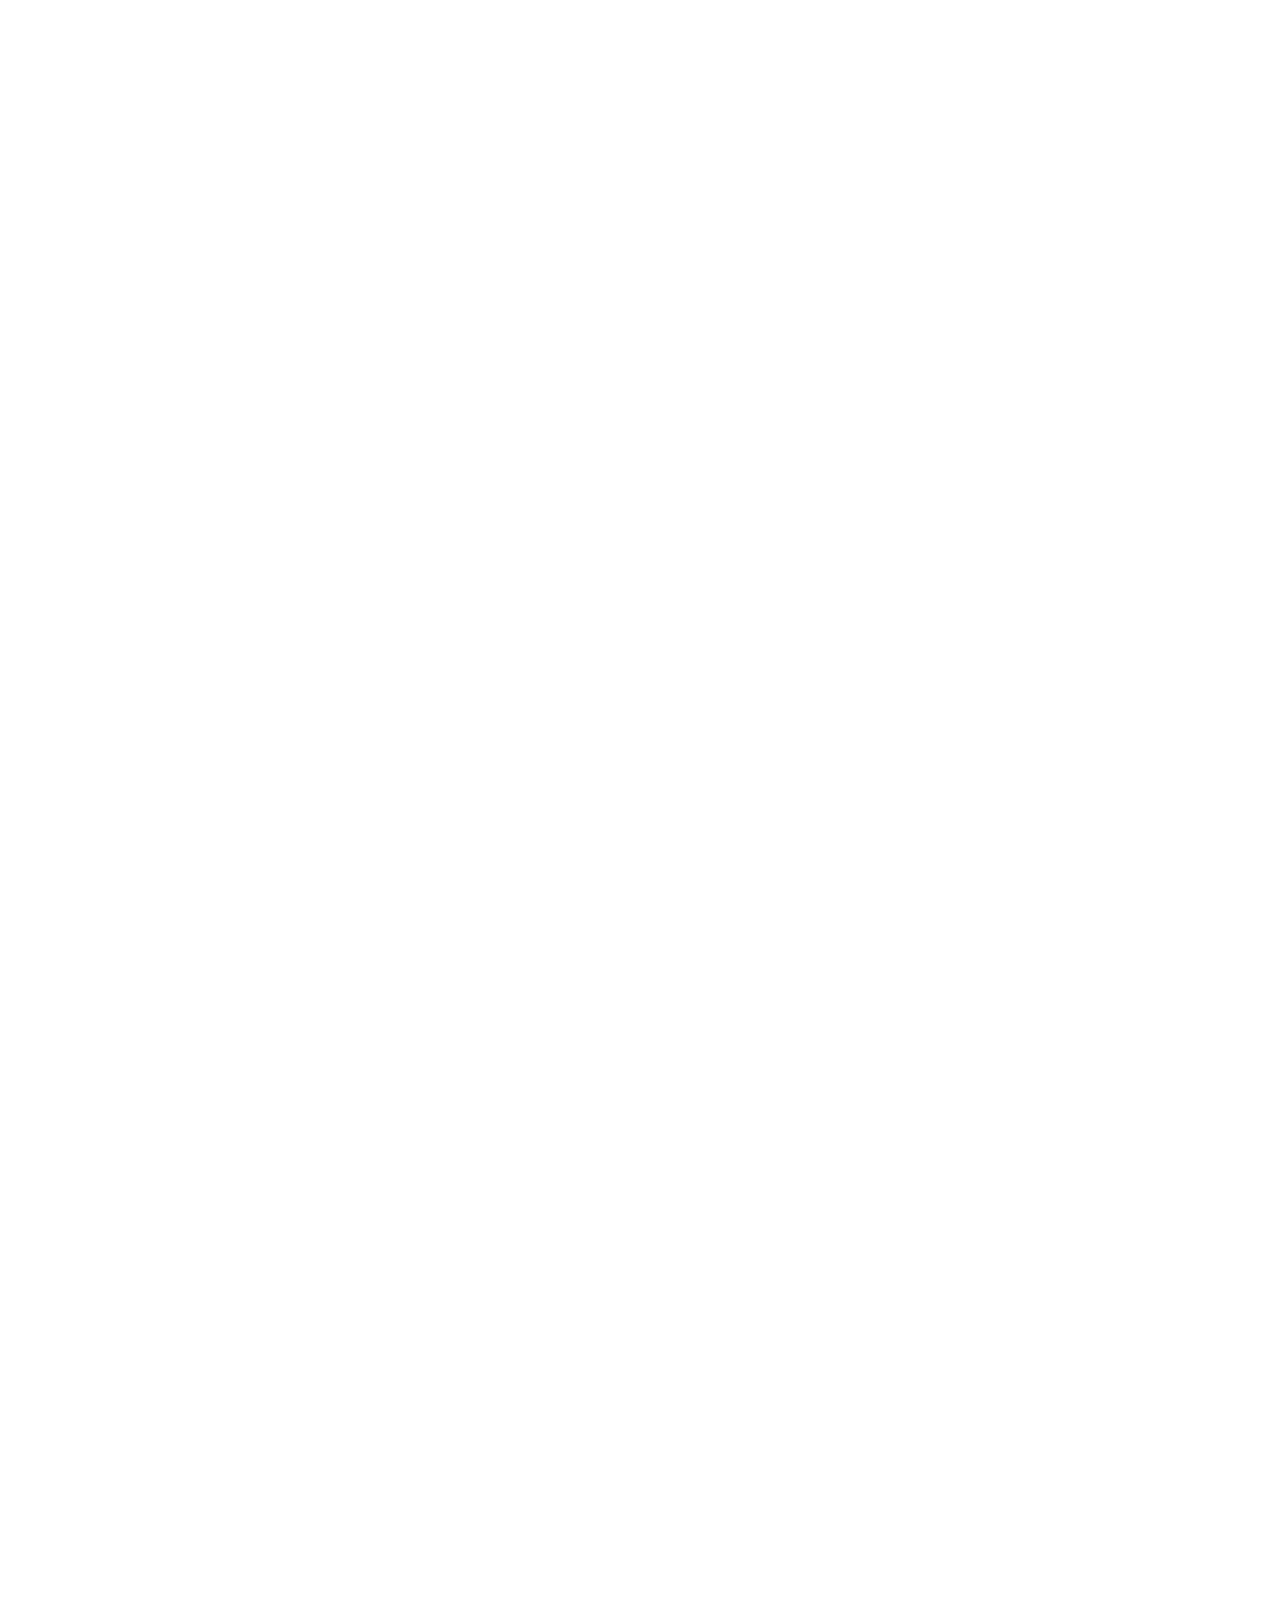
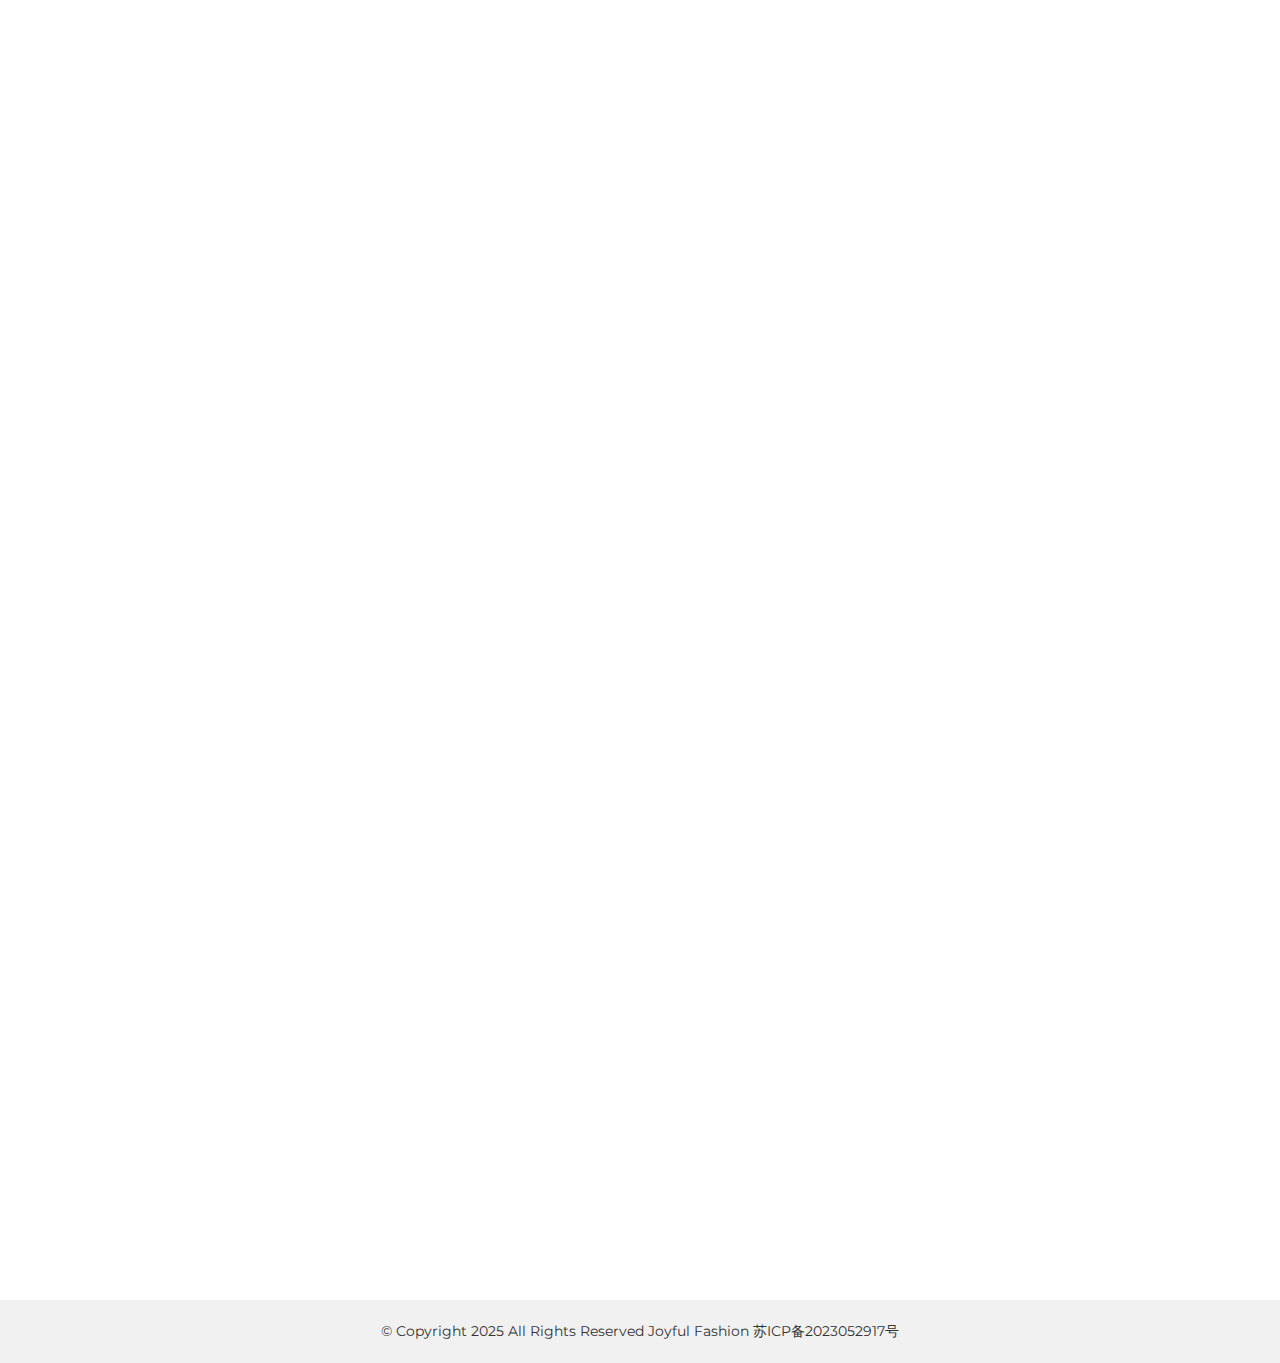
==== commit 062191a8: "updated requirements" ====
--- a/about.html
+++ b/about.html
@@ -152,7 +152,7 @@
             <li><a href="product/dress.html" data-i18n="product.dress">Dress</a></li>
             <li><a href="product/seamless.html" data-i18n="product.seamless">Seamless</a></li>
             <li><a href="product/coats.html" data-i18n="product.coat">Coat</a></li>
-            <li><a href="product/pants.html" data-i18n="product.pants">Pants</a></li>
+            <li><a href="product/pants.html" data-i18n="product.pants">Bottom</a></li>
           </ul>
         </li>
         <li>
@@ -256,10 +256,6 @@
 
   </section>
   
-  <!-- Learn More Button Section -->
-  <section class="learn-more-section">
-    <a href="advantages.html" class="learn-more-btn" data-i18n="about.learnMore">Learn More</a>
-  </section>
   
   <!-- Footer -->
   <footer>
--- a/public/css/style.css
+++ b/public/css/style.css
@@ -31,7 +31,7 @@
 
 header.scrolled {
   height: 60px; /* Shrinks the header */
-  background: white; /* Slightly transparent/darker */
+  background: rgba(255, 255, 255, 0.9); /* Slightly transparent/darker */
   box-shadow: 0 4px 6px rgba(0, 0, 0, 0.3);
 }
 
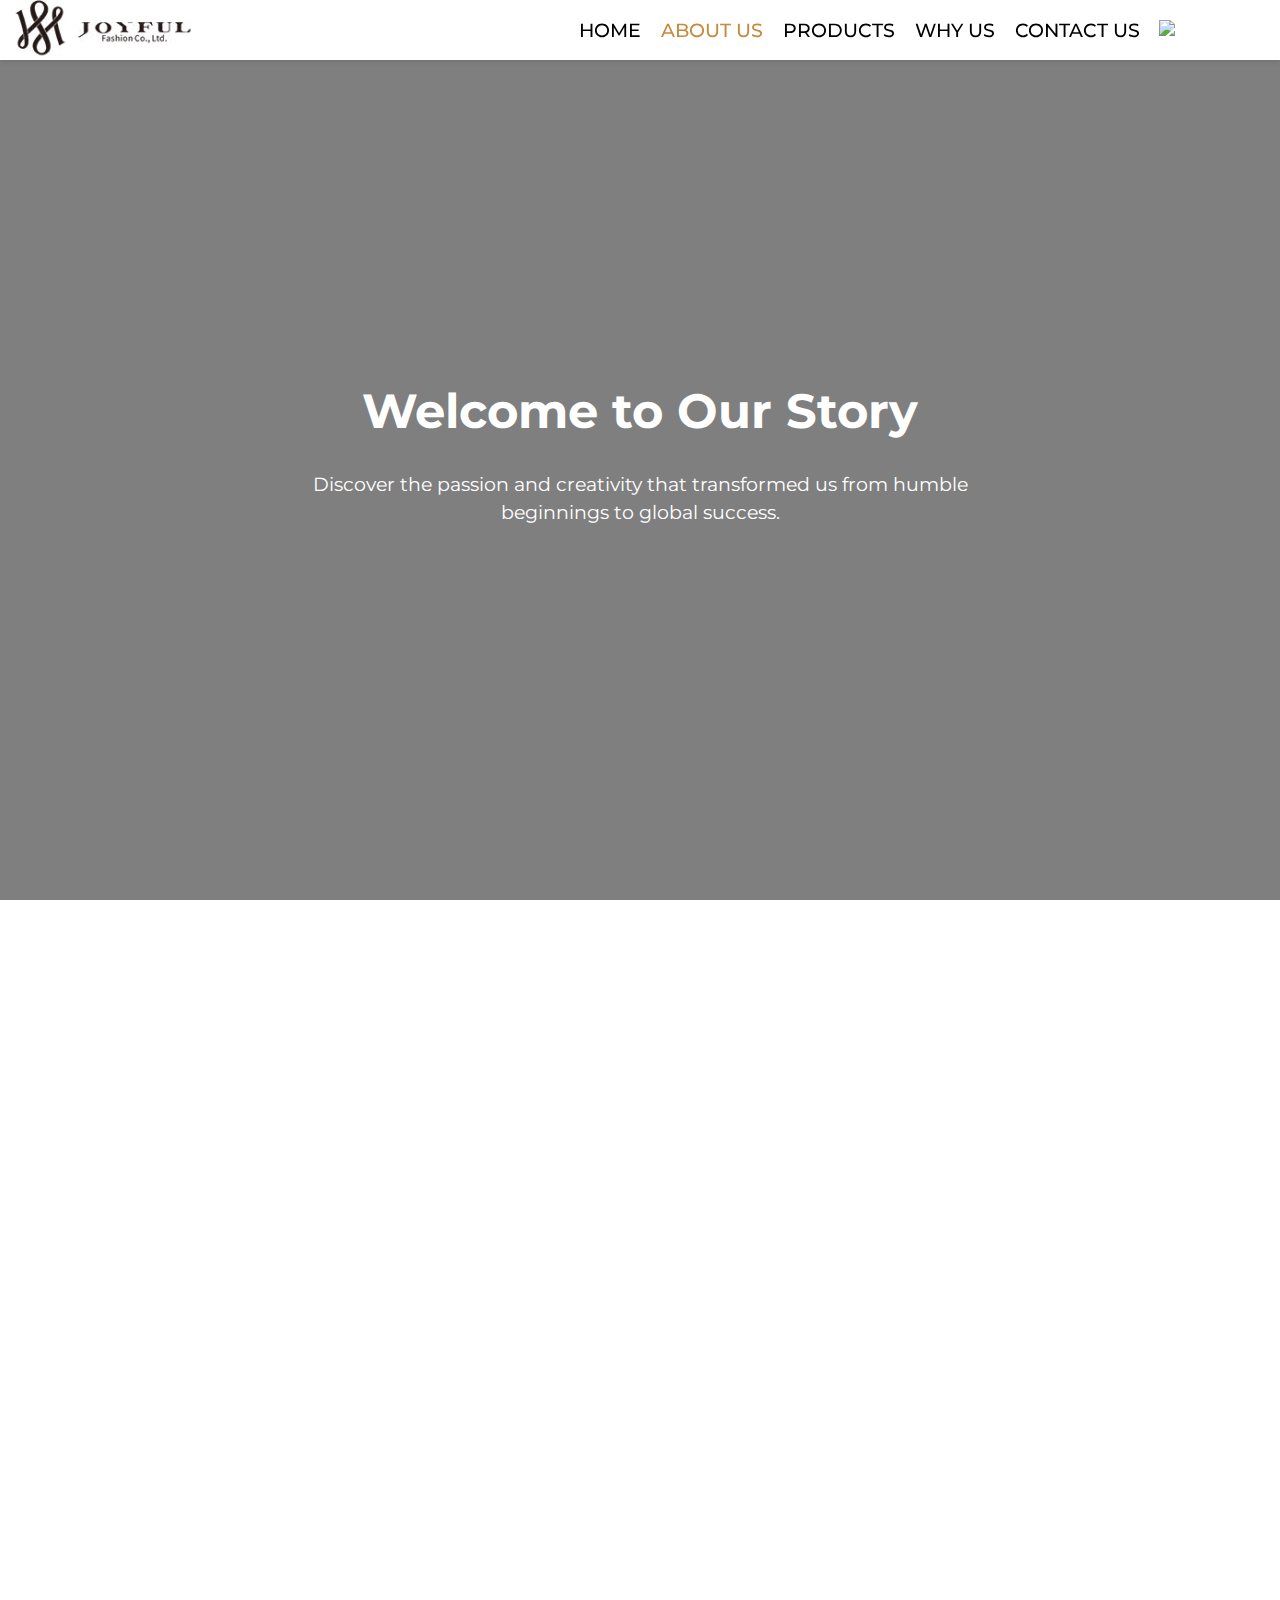
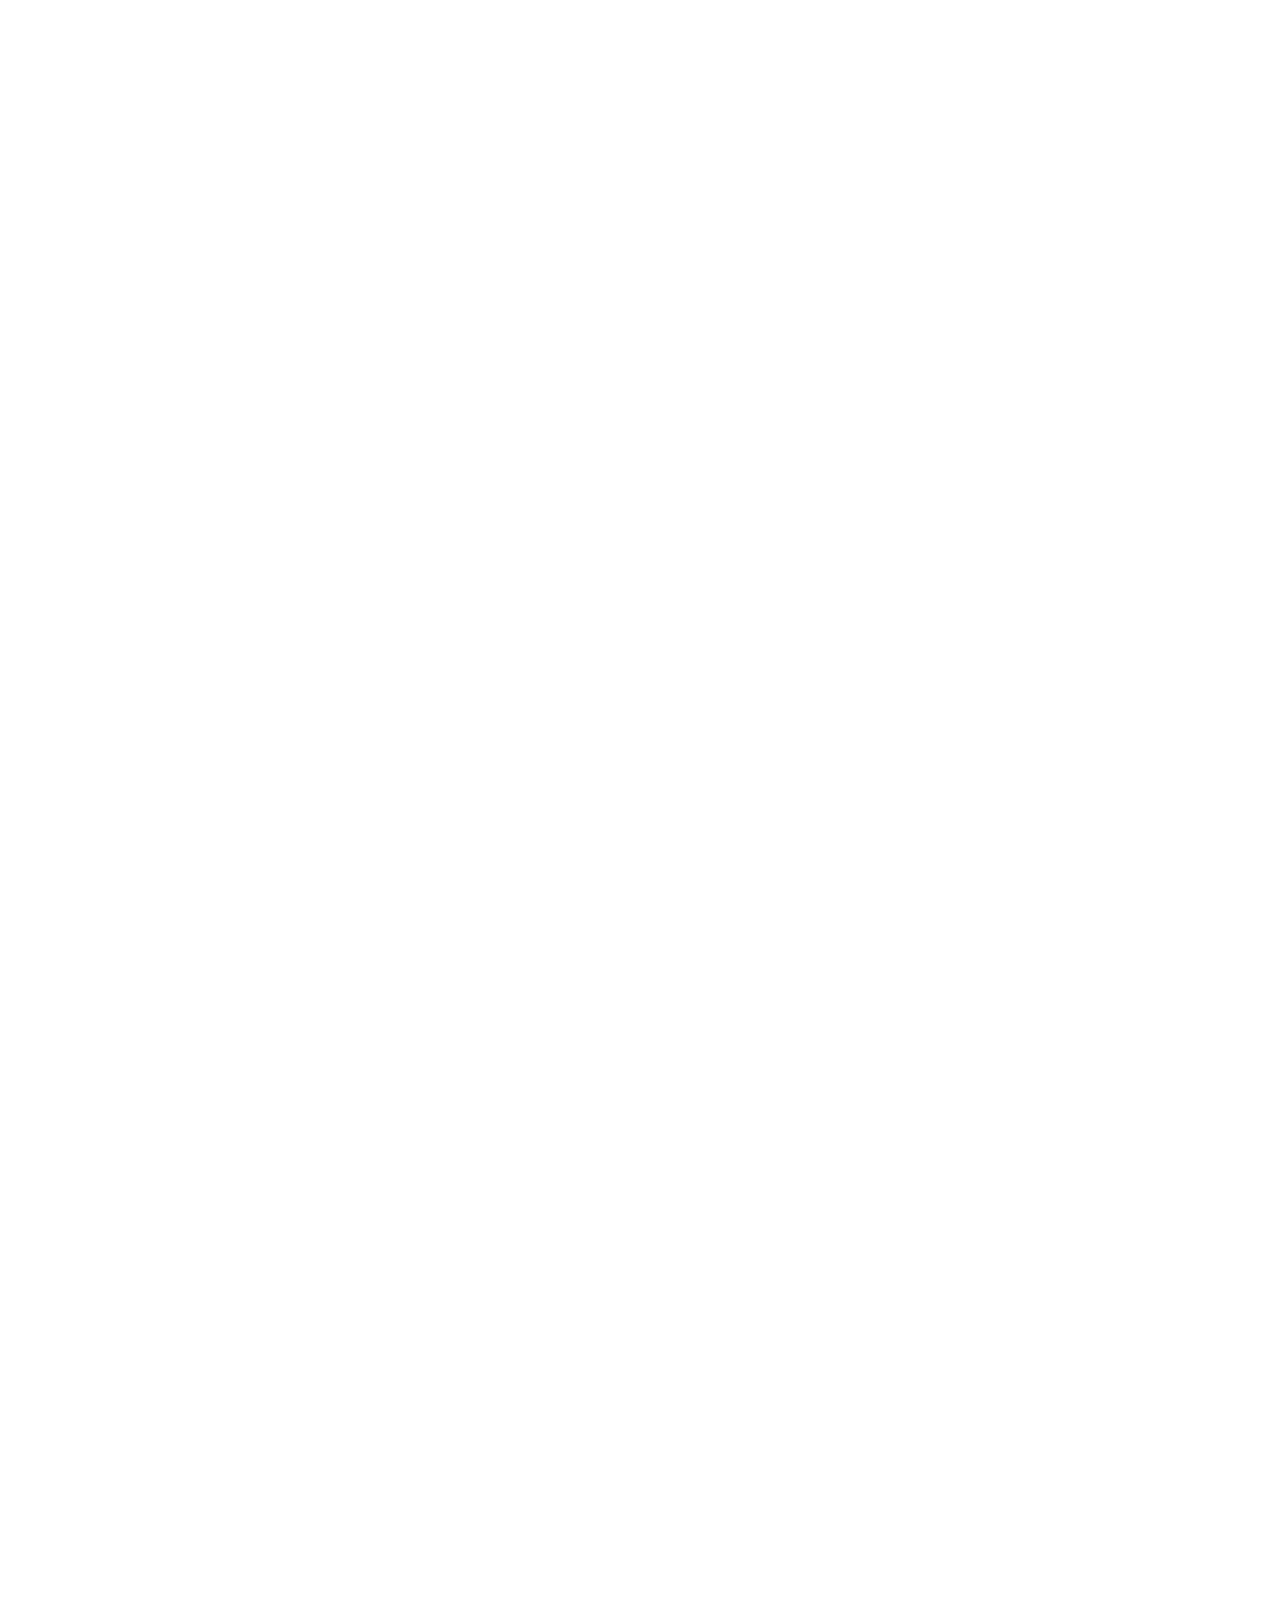
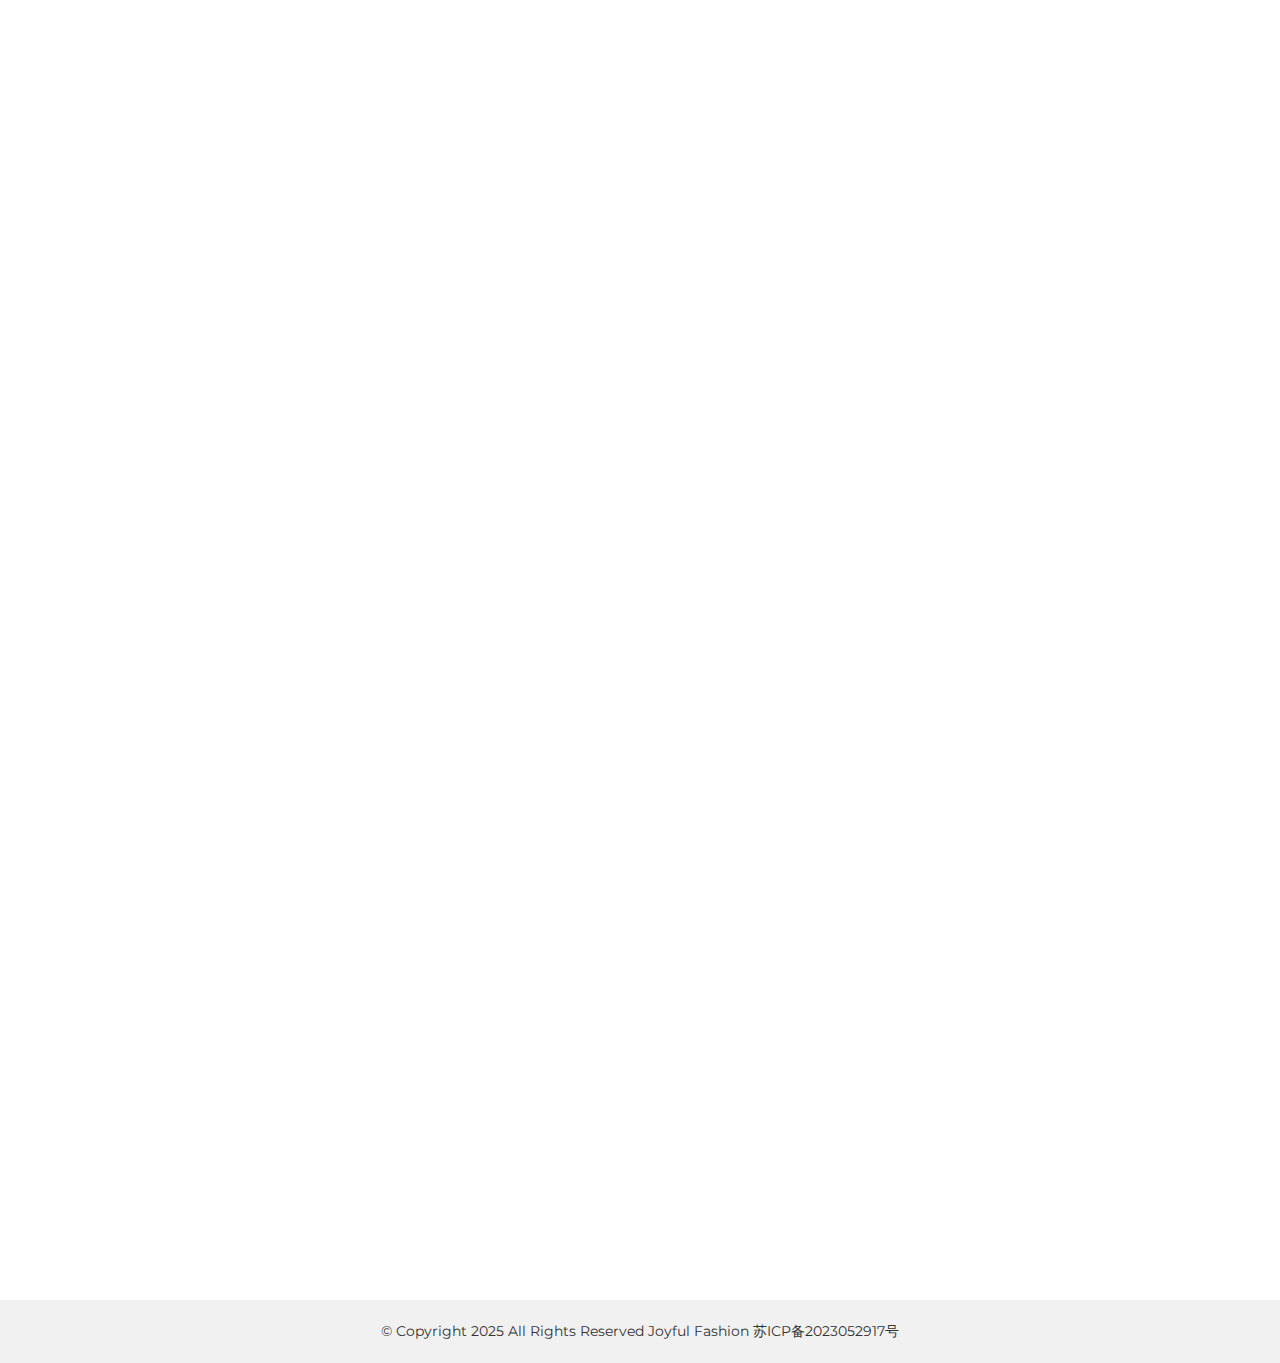
==== commit f60d25a4: "removed s for bottoms" ====
--- a/about.html
+++ b/about.html
@@ -40,7 +40,7 @@
     }
     .fullpage-section h1 {
       font-size: 3rem;
-      margin-bottom: 20px;
+      margin-Bottom: 20px;
     }
     .fullpage-section p {
       font-size: 1.2rem;
@@ -76,7 +76,7 @@
     }
     .alt-section .text-container h2 {
       font-size: 2rem;
-      margin-bottom: 20px;
+      margin-Bottom: 20px;
       text-align: left;
     }
 
@@ -108,7 +108,7 @@
         width: 100%;
       }
       .alt-section .img-container {
-        margin-bottom: 20px;
+        margin-Bottom: 20px;
         height: 300px;
       }
     }
--- a/public/css/style.css
+++ b/public/css/style.css
@@ -152,7 +152,7 @@
   top: 0;
   left: 0;
   right: 0;
-  bottom: 0;
+  Bottom: 0;
   background: rgba(0, 0, 0, 0.4);
   z-index: 1;
 }
@@ -175,13 +175,13 @@
 .hero-content h2 {
   animation-delay: 0.3s;
   font-size: 3rem;
-  margin-bottom: 20px;
+  margin-Bottom: 20px;
 }
 
 .hero-content p {
   animation-delay: 0.6s;
   font-size: 1.2rem;
-  margin-bottom: 30px;
+  margin-Bottom: 30px;
 }
 
 .hero-content .btn {
@@ -274,7 +274,7 @@
 /* About Section Styling */
 /* --------------------- */
 #about h2 {
-  margin-bottom: 40px;
+  margin-Bottom: 40px;
 }
 
 #about .about-container {
@@ -301,7 +301,7 @@
 #about .about-text p {
   line-height: 1.5;
   font-size: 1.1rem;
-  margin-bottom: 1em;
+  margin-Bottom: 1em;
 }
 
 #about .about-text .more-text {
@@ -319,11 +319,11 @@
   border: none;
   padding: 8px 16px;
   cursor: pointer;
-  margin-top: auto; /* pushes the button to the bottom */
+  margin-top: auto; /* pushes the button to the Bottom */
   border-radius: 4px;
   font-size: 1rem;
   position: absolute;
-  bottom: 70px;
+  Bottom: 70px;
 }
 
 
@@ -356,7 +356,7 @@
 
 .dots {
   position: absolute;
-  bottom: 20px;
+  Bottom: 20px;
   left: 50%;
   transform: translateX(-50%);
   display: flex;
@@ -394,7 +394,7 @@
 
 #qualifications h2 {
   font-size: 2.5rem;
-  margin-bottom: 40px;
+  margin-Bottom: 40px;
   color: #000;
 }
 
@@ -423,12 +423,12 @@
   width: 100%;
   height: 200px;
   object-fit: contain;
-  margin-bottom: 15px;
+  margin-Bottom: 15px;
 }
 
 .qualification-card h3 {
   font-size: 1.5rem;
-  margin-bottom: 10px;
+  margin-Bottom: 10px;
   color: #000;
 }
 
@@ -442,7 +442,7 @@
   width: 100%;
   height: 300px; /* Increased from 200px for larger icons */
   object-fit: contain;
-  margin-bottom: 15px;
+  margin-Bottom: 15px;
 }
 
 /* --------------------- */
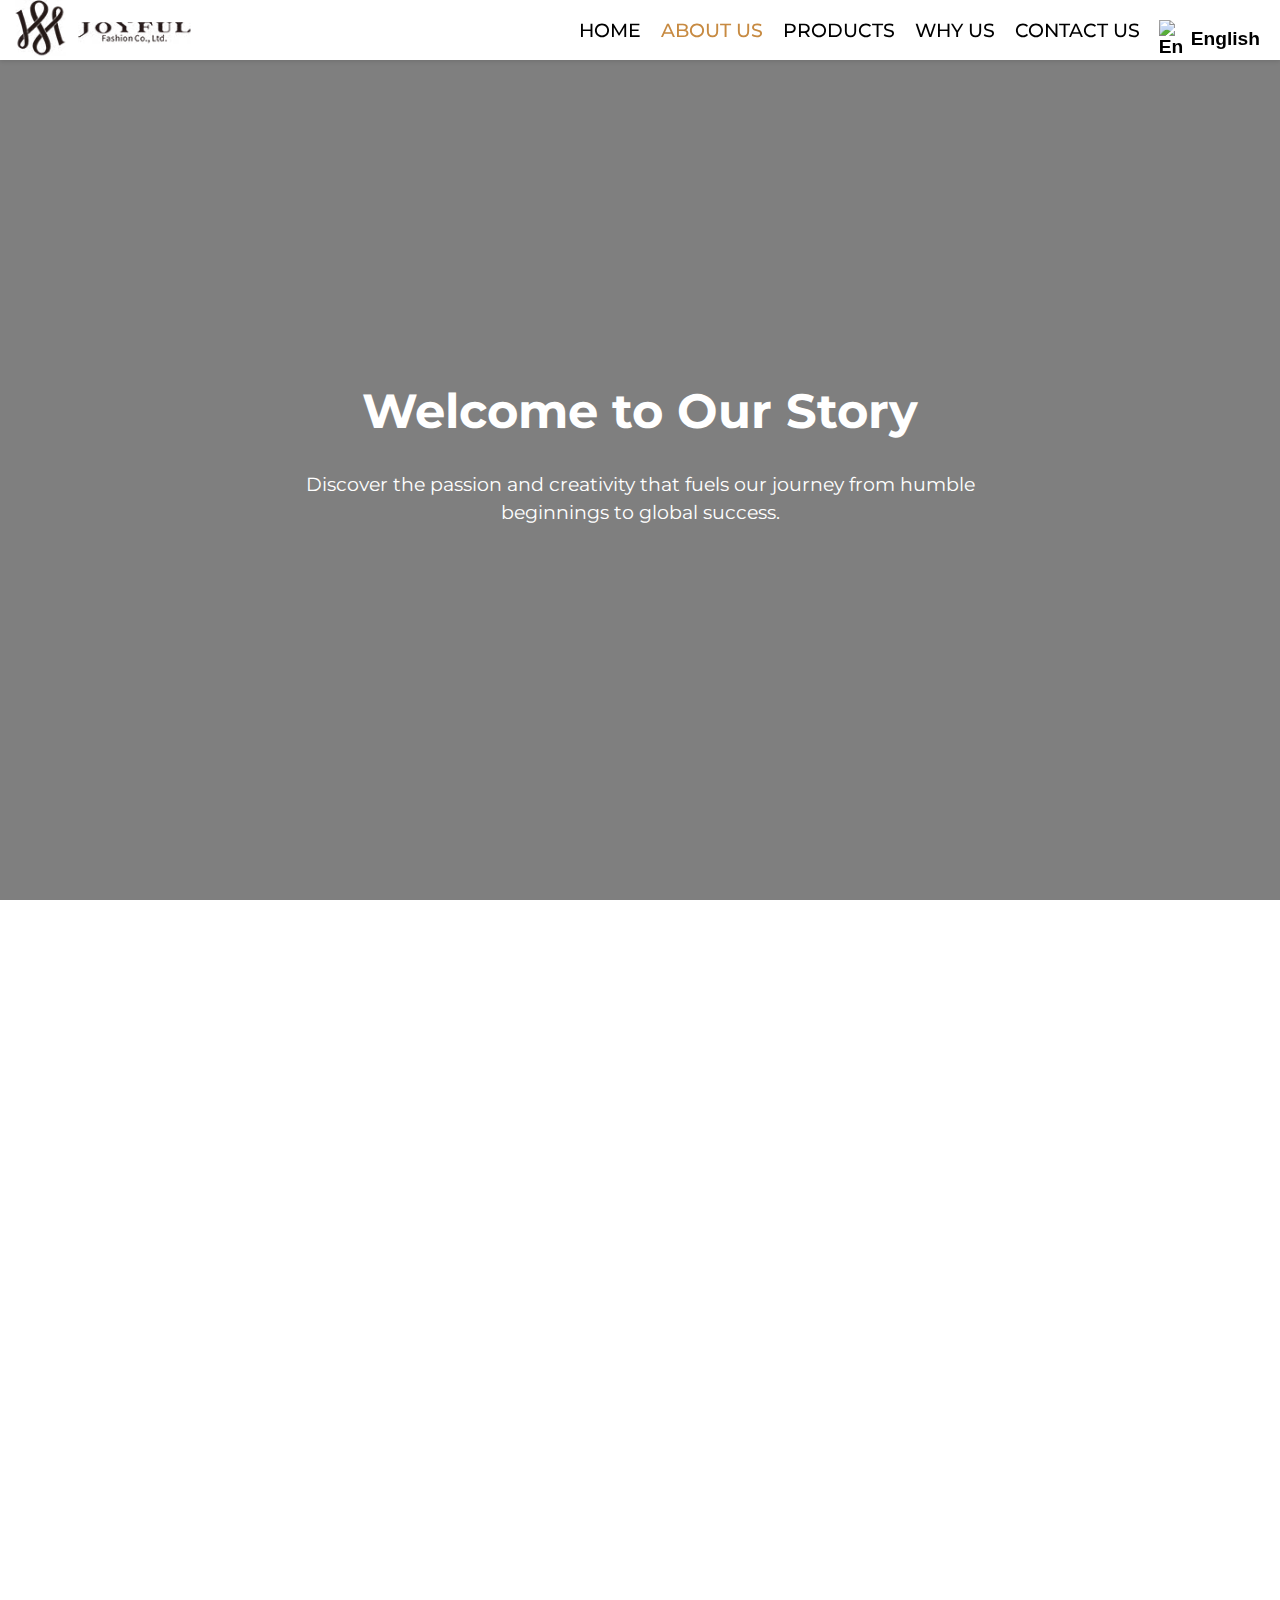
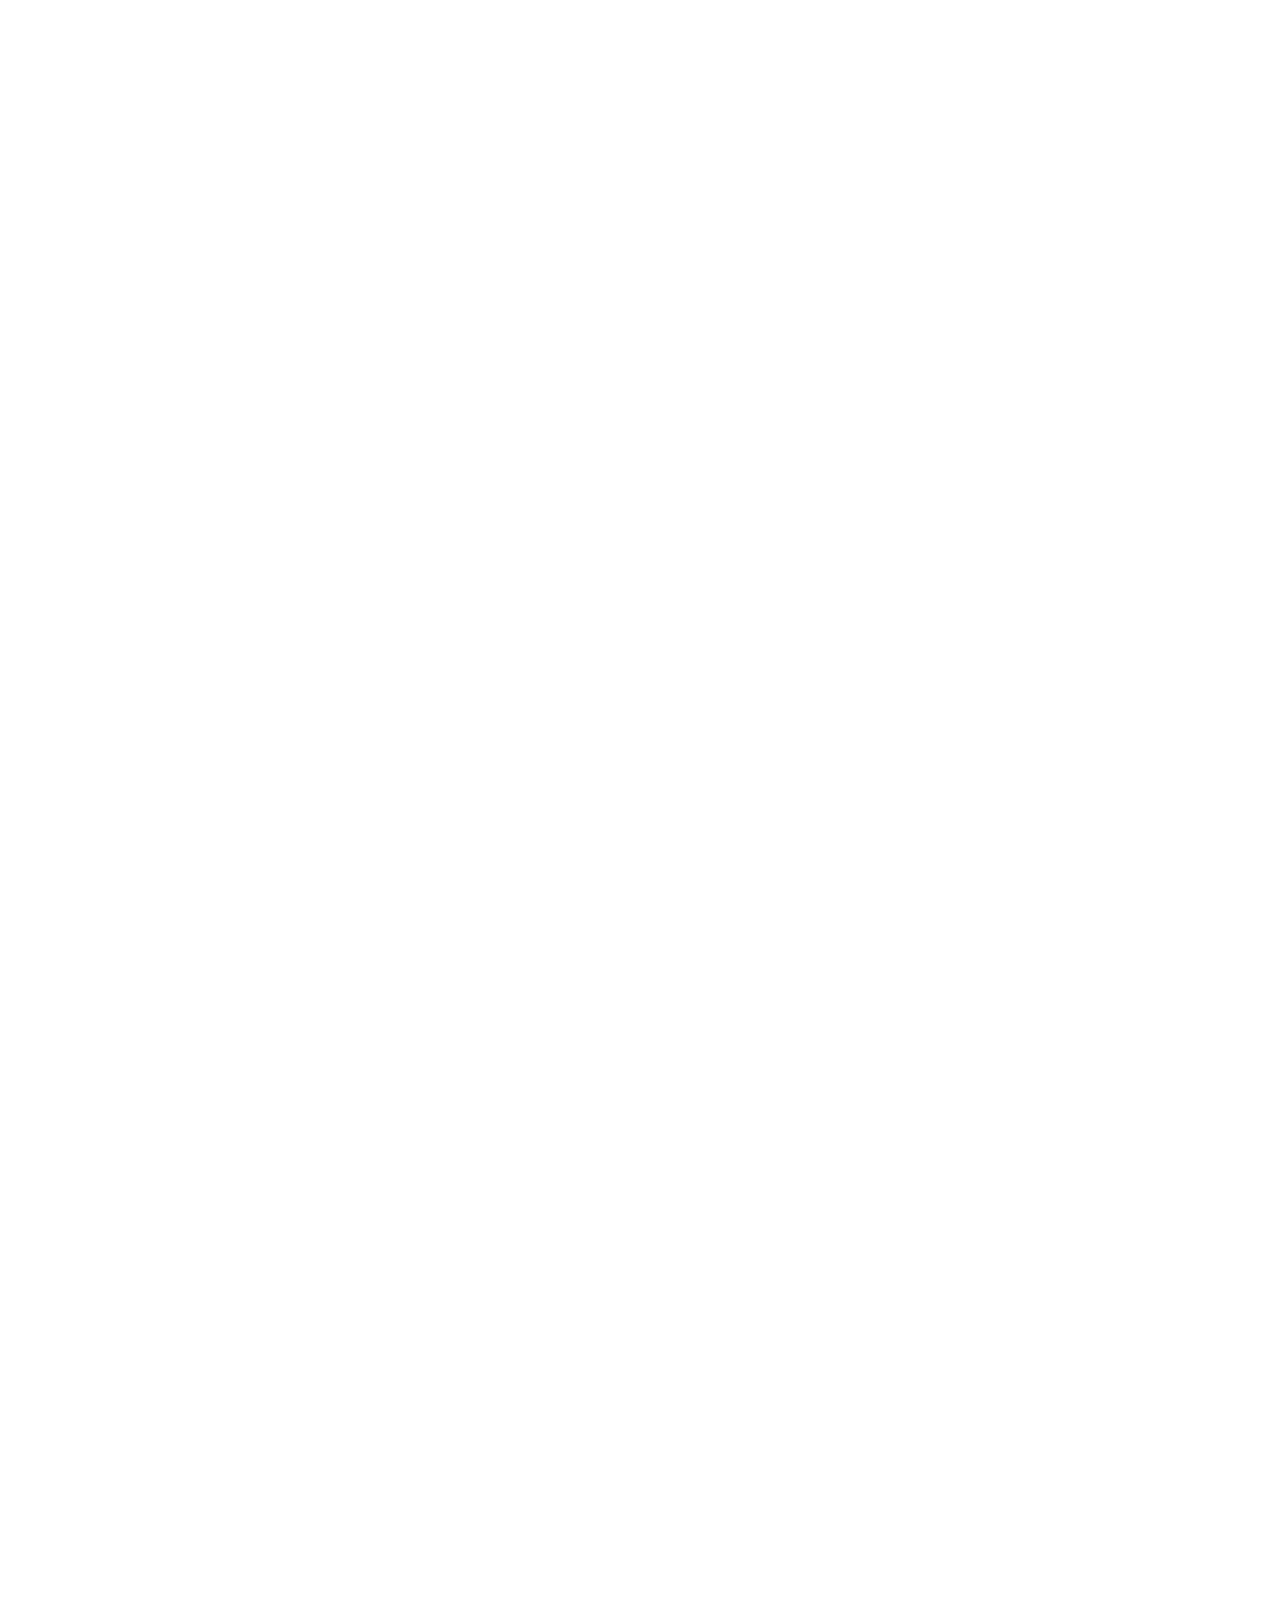
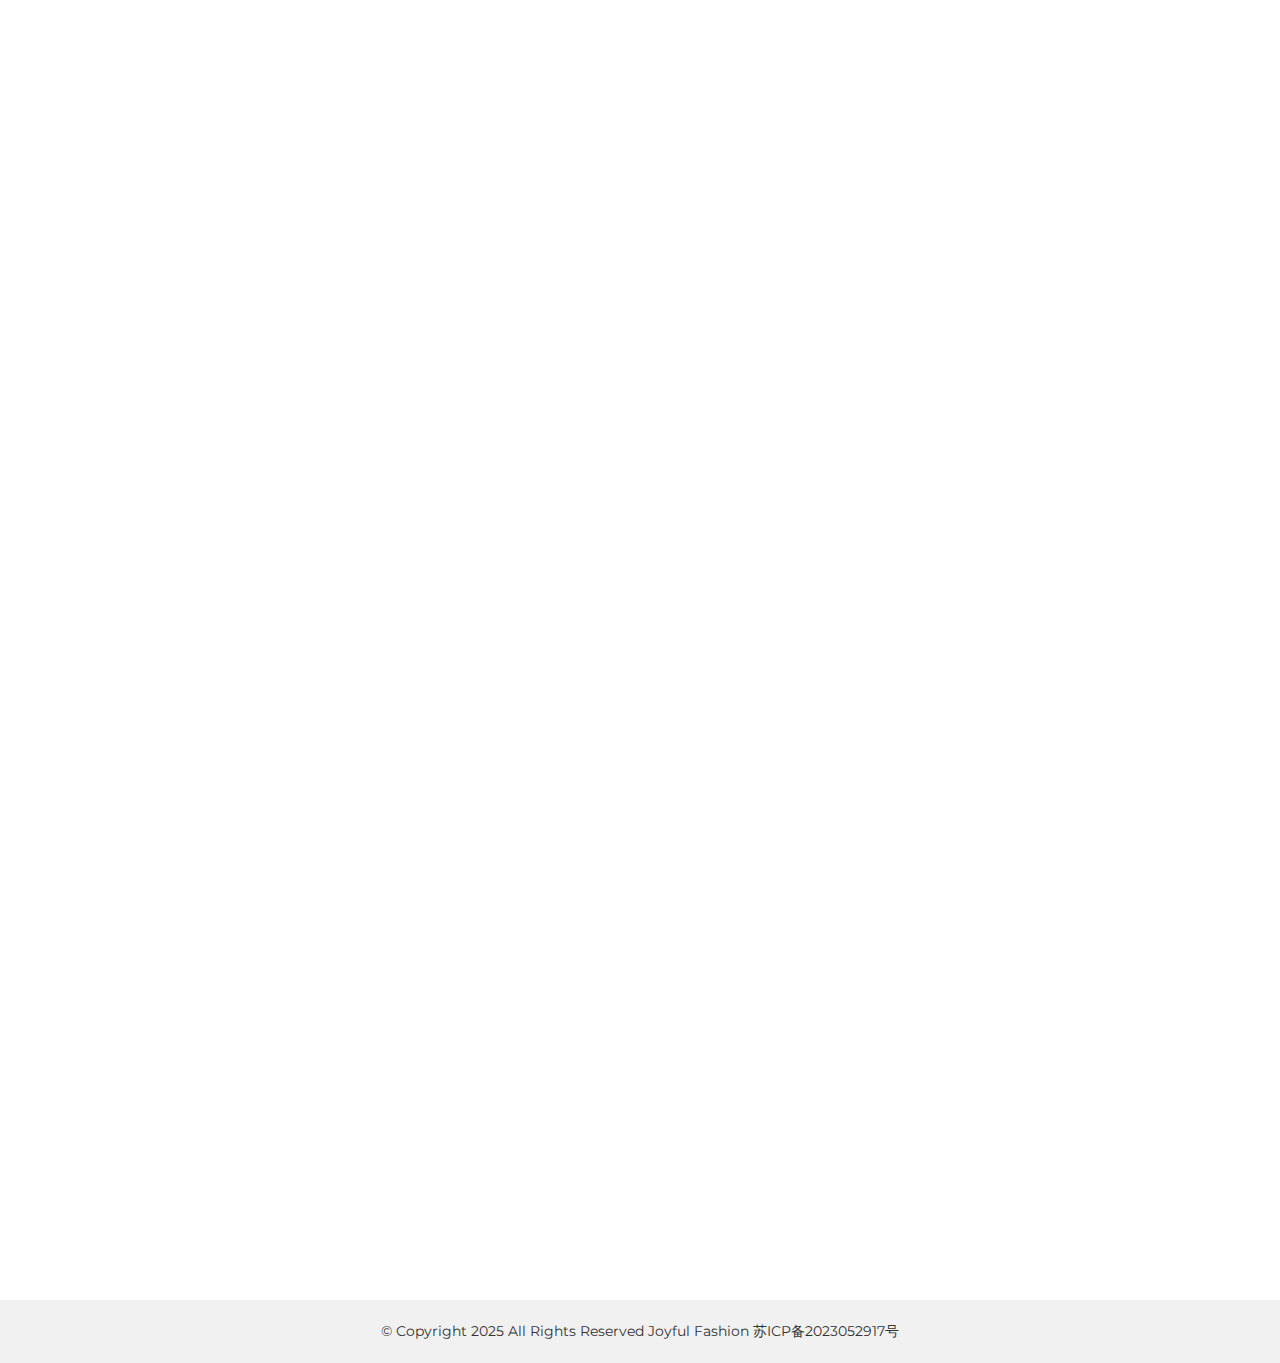
==== commit a6b9a449: "responsive update" ====
--- a/about.html
+++ b/about.html
@@ -3,16 +3,15 @@
 <head>
   <meta charset="UTF-8" />
   <meta name="viewport" content="width=device-width, initial-scale=1" />
-  <title data-i18n="about.pageTitle">About Us - Your Fashion Collection</title>
+  <title>About Us - Your Fashion Collection</title>
   <link rel="icon" href="public/media/icon.png" type="image/x-icon">
-  <!-- Import Montserrat font -->
+  <!-- 导入 Montserrat 字体 -->
   <link href="https://fonts.googleapis.com/css2?family=Montserrat:wght@400;500;700&display=swap" rel="stylesheet">
-  <!-- Use the same external CSS for all pages -->
+  <!-- 外部 CSS -->
   <link rel="stylesheet" href="public/css/style.css" />
+  <!-- 内联 CSS，用于覆盖和设置移动端样式 -->
   <style>
-    /* About page specific styles */
-    
-    /* Section 1: Full-Page Video with Centered Text */
+    /* 全屏视频区 */
     .fullpage-section {
       position: relative;
       height: 100vh;
@@ -40,19 +39,19 @@
     }
     .fullpage-section h1 {
       font-size: 3rem;
-      margin-Bottom: 20px;
+      margin-bottom: 20px;
     }
     .fullpage-section p {
       font-size: 1.2rem;
       line-height: 1.5;
     }
     
-    /* Alternating Sections (Sections 2-7) */
+    /* 交替区块：桌面端样式 */
     .alt-section {
       display: flex;
       align-items: center;
+      justify-content: center;
       text-align: justify;
-      justify-content: center;
       padding: 60px 20px;
       min-height: 80vh;
       opacity: 0;
@@ -76,66 +75,61 @@
     }
     .alt-section .text-container h2 {
       font-size: 2rem;
-      margin-Bottom: 20px;
+      margin-bottom: 20px;
       text-align: left;
     }
-
     .alt-section.reverse .text-container h2 {
       text-align: right;
     }
-
     .alt-section .text-container p {
       font-size: 1.1rem;
       line-height: 1.6;
       color: #666;
     }
-
     .alt-section.reverse {
       flex-direction: row-reverse;
     }
     
-    /* Responsive adjustments */
+    /* 移动端样式：采用 block 布局，确保内联设置的 background-image 不被覆盖 */
     @media (max-width: 768px) {
-      .alt-section {
-        flex-direction: column;
-        text-align: center;
-      }
+      .alt-section,
       .alt-section.reverse {
-        flex-direction: column;
-      }
-      .alt-section .img-container, 
+        display: block !important;
+        padding: 40px 10px !important;
+        text-align: center !important;
+        opacity: 1 !important;
+        transform: none !important;
+        min-height: auto !important;
+      }
+      .alt-section .img-container,
       .alt-section .text-container {
-        width: 100%;
+        width: 100% !important;
       }
       .alt-section .img-container {
-        margin-Bottom: 20px;
-        height: 300px;
-      }
-    }
-    
-    /* Additional Learn More Button Styles */
-    .learn-more-section {
-      padding: 40px 20px;
-      text-align: center;
-    }
-    .learn-more-btn {
-      display: inline-block;
-      padding: 12px 24px;
-      background: rgb(199, 138, 65);
-      color: #fff;
-      text-decoration: none;
-      border-radius: 4px;
-      font-size: 1.2rem;
-      transition: background 0.3s ease;
-    }
-    .learn-more-btn:hover {
-      background: rgb(199, 138, 65);
+        height: 300px !important;
+        background-size: cover !important;
+        background-position: center !important;
+        /* 保留内联 style 的 background-image */
+      }
+      .alt-section .text-container {
+        font-size: 0.9rem !important;
+        font-weight: 300 !important;
+        padding: 0 20px !important;
+        text-align: left !important;
+      }
+      .alt-section .text-container h2 {
+        text-transform: uppercase !important;
+        text-align: center !important;
+        font-size: 1.4rem !important;
+        margin-bottom: 20px !important;
+        font-weight: 400 !important;
+      }
     }
   </style>
 </head>
 <body>
-  <!-- Fixed Navigation Header -->
-  <header id="header">
+  <!-- 桌面版导航 -->
+  <header class="desktop-header">
     <nav>
       <div class="logo">
         <a href="index.html">
@@ -143,27 +137,57 @@
         </a>
       </div>
       <ul class="nav-links">
-        <li><a href="index.html" data-i18n="nav.home"  >Home</a></li>
-        <li><a href="about.html" data-i18n="nav.about" class="active">About Us</a></li>
-        <li>
-          <a href="products.html" data-i18n="nav.products">Products</a>
-          <ul>
-            <li><a href="product/top.html" data-i18n="product.top">Top</a></li>
-            <li><a href="product/dress.html" data-i18n="product.dress">Dress</a></li>
-            <li><a href="product/seamless.html" data-i18n="product.seamless">Seamless</a></li>
-            <li><a href="product/coats.html" data-i18n="product.coat">Coat</a></li>
-            <li><a href="product/pants.html" data-i18n="product.pants">Bottom</a></li>
-          </ul>
-        </li>
-        <li>
-          <a href="advantages.html" data-i18n="nav.whyus">Why Us</a>
-        </li>
-        <li><a href="contact.html" data-i18n="nav.contact">Contact Us</a></li>
+        <li><a href="index.html">Home</a></li>
+        <li><a href="about.html" class="active">About Us</a></li>
+        <li><a href="products.html">Products</a></li>
+        <li><a href="advantages.html">Why Us</a></li>
+        <li><a href="contact.html">Contact Us</a></li>
       </ul>
     </nav>
   </header>
   
-  <!-- Language Selector: Fixed at Top-Right Corner -->
+  <!-- ========== 手机端导航（顶部区域） ========== -->
+  <header class="mobile-header">
+    <nav class="mobile-nav">
+      <div class="logo">
+        <img src="public/media/log_phone.png" alt="Logo">
+      </div>
+      <!-- 汉堡菜单按钮 -->
+      <button class="menu-toggle" aria-label="Toggle Menu">
+        <span class="hamburger">
+          <span></span>
+          <span></span>
+          <span></span>
+        </span>
+      </button>
+    </nav>
+  </header>
+
+  <!-- ========== 模糊覆盖层 ========== -->
+  <div class="menu-overlay"></div>
+
+  <!-- ========== 右侧弹出菜单 ========== -->
+  <div class="mobile-menu">
+    <!-- “X” 关闭按钮 -->
+    <button class="menu-close" aria-label="Close Menu">&times;</button>
+    <ul>
+      <li><a href="index.html" data-i18n="nav.home" >Home</a></li>
+      <li><a href="about.html" data-i18n="nav.about" class="active">About Us</a></li>
+      <li class="has-submenu">
+        <a href="products.html" data-i18n="nav.products">Products</a>
+        <ul class="submenu">
+          <li><a href="product/top.html" data-i18n="product.top">Top</a></li>
+          <li><a href="product/dress.html" data-i18n="product.dress">Dress</a></li>
+          <li><a href="product/seamless.html" data-i18n="product.seamless">Seamless</a></li>
+          <li><a href="product/coats.html" data-i18n="product.coat">Coat & Jacket</a></li>
+          <li><a href="product/pants.html" data-i18n="product.pants">Bottom</a></li>
+        </ul>
+      </li>
+      <li><a href="advantages.html" data-i18n="nav.whyus">Why Us</a></li>
+      <li><a href="contact.html" data-i18n="nav.contact">Contact Us</a></li>
+    </ul>
+  </div>
+
   <div class="language-selector">
     <button class="lang-btn">
       <img src="https://flagcdn.com/24x18/gb.png" alt="English">
@@ -185,84 +209,79 @@
     </div>
   </div>
   
-  <!-- Section 1: Full-Page Video with Centered Text -->
+  <!-- Section 1: 全屏视频 -->
   <section class="fullpage-section">
     <video autoplay muted loop playsinline class="bg-video">
       <source src="public/media/about/about1.mp4" type="video/mp4">
       Your browser does not support the video tag.
     </video>
     <div class="content">
-      <h1 data-i18n="about.welcome">Welcome to Our Story</h1>
-      <p data-i18n="about.intro">
-        Discover the passion and creativity that fuels our journey from humble beginnings to global success.
-      </p>
-    </div>
-  </section>
-  
-  <!-- Section 2: Image on Left, Text on Right -->
+      <h1>Welcome to Our Story</h1>
+      <p>Discover the passion and creativity that fuels our journey from humble beginnings to global success.</p>
+    </div>
+  </section>
+  
+  <!-- Section 2: 图片在左，文字在右 -->
   <section class="alt-section" id="about2">
     <div class="img-container" style="background-image: url('public/media/about/about2.jpg');"></div>
     <div class="text-container">
-      <h2 data-i18n="about.background.title">Company Background and Strategic Location</h2>
-      <p data-i18n="about.background.text">
+      <h2>Company Background and Strategic Location</h2>
+      <p>
         Nantong Joyful Fashion Co., Ltd. is a well-established garment trading and industrial enterprise based in Nantong, Jiangsu, China—a city renowned for its textile and garment industry. With its strategic location just 1.5 hours from Shanghai, the company leverages its proximity to China’s largest business center. The relocation of the head office to Haobang Building in 2021 marked a significant new chapter in its 20-year history.
       </p>
     </div>
   </section>
   
-  <!-- Section 3: Image on Right, Text on Left -->
+  <!-- Section 3: 图片在右，文字在左 -->
   <section class="alt-section reverse" id="about3">
     <div class="img-container" style="background-image: url('public/media/about/about3.jpg');"></div>
     <div class="text-container">
-      <h2 data-i18n="about.leadership.title">Leadership and Expert Workforce</h2>
-      <p data-i18n="about.leadership.text">
+      <h2>Leadership and Expert Workforce</h2>
+      <p>
         Under the dynamic leadership of Mr. Frank Zhang, Joyful has steadily grown into a leader among foreign trade enterprises in Nantong. The company boasts a dedicated team of professional foreign trade talents and an independent fabric development department, ensuring seamless communication with international clients and the timely acquisition of the latest global fabric trends.
       </p>
     </div>
   </section>
   
-  <!-- Section 4: Image on Left, Text on Right -->
+  <!-- Section 4: 图片在左，文字在右 -->
   <section class="alt-section" id="about4">
     <div class="img-container" style="background-image: url('public/media/about/about4.jpg');"></div>
     <div class="text-container">
-      <h2 data-i18n="about.quality.title">Commitment to Quality and Innovative Design</h2>
-      <p data-i18n="about.quality.text">
+      <h2>Commitment to Quality and Innovative Design</h2>
+      <p>
         At the core of Joyful’s operations is an unwavering commitment to quality. The company’s skilled pattern-making, workmanship, and quality control departments work in unison to translate design visions into meticulously crafted garments. By consistently prioritizing high-quality products and dedicated service, Joyful sets the standard for excellence in both domestic and international markets.
       </p>
     </div>
   </section>
   
-  <!-- Section 5: Image on Right, Text on Left -->
+  <!-- Section 5: 图片在右，文字在左 -->
   <section class="alt-section reverse" id="about5">
     <div class="img-container" style="background-image: url('public/media/about/about5.jpg');"></div>
     <div class="text-container">
-      <h2 data-i18n="about.production.title">Advanced Production Capabilities and Operational Excellence</h2>
-      <p data-i18n="about.production.text">
+      <h2>Advanced Production Capabilities and Operational Excellence</h2>
+      <p>
         Joyful’s operational backbone is reinforced by its modern production infrastructure. An independent sample center and state-of-the-art production lines ensure efficiency and timely delivery of samples and orders. With two self-owned garment factories—one in Nantong and another in Lian Yun Gang City—and partnerships with several sub-contractor factories, the company maintains rigorous quality control and smooth production flow from cutting to packing.
       </p>
     </div>
   </section>
   
-  <!-- Section 6: Image on Left, Text on Right -->
+  <!-- Section 6: 图片在左，文字在右 -->
   <section class="alt-section" id="about6">
     <div class="img-container" style="background-image: url('public/media/about/about6.jpg');"></div>
     <div class="text-container">
-      <h2 data-i18n="about.brand.title">Brand Development and Market Expansion</h2>
-      <p data-i18n="about.brand.text">
+      <h2>Brand Development and Market Expansion</h2>
+      <p>
         Building on its extensive experience in producing high-end garments for renowned foreign brands, Joyful embarked on creating its own label. In 2018, the company began developing the Special Staying women’s fashion brand—an initiative that blends classical Italian aesthetics with contemporary cultural aspirations. Officially launched in October 2020, the brand’s “fashionable, elegant” positioning has resonated with confident, sophisticated women.
       </p>
     </div>
   </section>
-
-  </section>
-  
   
   <!-- Footer -->
   <footer>
-    <p data-i18n="footer.text">&copy; Copyright 2025 All Rights Reserved Joyful Fashion 苏ICP备2023052917号</p>
+    <p>&copy; Copyright 2025 All Rights Reserved Joyful Fashion 苏ICP备2023052917号</p>
   </footer>
   
-  <!-- Intersection Observer for alternating sections -->
+  <!-- Intersection Observer 脚本，用于触发区块淡入动画 -->
   <script>
     document.addEventListener('DOMContentLoaded', function(){
       const altSections = document.querySelectorAll('.alt-section');
@@ -279,7 +298,7 @@
       altSections.forEach(section => observer.observe(section));
     });
   </script>
-  
+  <script src="public/js/main.js"></script>
   <script src="public/js/language.js"></script>
 </body>
 </html>
--- a/public/css/style.css
+++ b/public/css/style.css
@@ -124,6 +124,181 @@
 .nav-text {
   transform: translateX(-40px);
 }
+/* 默认显示桌面版导航 */
+.desktop-header {
+  display: block;
+}
+
+/* 默认隐藏手机端导航 + 侧边菜单 + 覆盖层 */
+.mobile-header {
+  display: none;
+}
+.mobile-menu {
+  display: none;
+}
+.menu-overlay {
+  display: none;
+}
+
+/* ========== 针对小屏幕设备 ========== */
+
+@media (max-width: 768px) {
+  /* 隐藏桌面版导航 */
+  .desktop-header {
+    display: none;
+  }
+  
+  /* 显示手机端导航（顶部条） */
+  .mobile-header {
+    display: block;
+  }
+
+  /* 外层导航容器：LOGO 在左，菜单按钮在右 */
+  .mobile-nav {
+    display: flex;
+    align-items: center;
+    justify-content: space-between; 
+    padding: 0 20px;
+    height: 60px; /* 视需求而定 */
+    position: relative;
+  }
+
+  /* LOGO 居中：可根据需要移除
+     若要 LOGO 在左侧，就不需以下两行 */
+  .logo {
+    position: absolute;
+    left: 50%;
+    transform: translateX(-50%);
+    z-index: 101;
+  }
+
+  /* 汉堡按钮整体 */
+  .menu-toggle {
+    display: flex;
+    align-items: center;
+    background: none;
+    border: none;
+    cursor: pointer;
+    margin-right: auto; /* 如果想让按钮在最右，可以改成 margin-left: auto */
+    z-index: 102;
+  }
+  .hamburger {
+    position: relative;
+    width: 20px;
+    height: 16px;
+    margin-right: 8px;
+  }
+  .hamburger span {
+    display: block;
+    position: absolute;
+    height: 2px;
+    width: 100%;
+    background: #000;
+    left: 0;
+    transition: all 0.3s ease;
+  }
+  .hamburger span:nth-child(1) {
+    top: 0;
+  }
+  .hamburger span:nth-child(2) {
+    top: 7px; 
+  }
+  .hamburger span:nth-child(3) {
+    top: 14px;
+  }
+
+  /* ========== 全屏覆盖层（模糊背景） ========== */
+  .menu-overlay {
+    position: fixed;
+    top: 0;
+    left: 0;
+    width: 100%;
+    height: 100%;
+    z-index: 300; /* 在页面之上，但在菜单之下 */
+    background: rgba(255, 255, 255, 0.3); /* 半透明白 */
+    backdrop-filter: blur(5px);           
+    -webkit-backdrop-filter: blur(5px);
+    transition: opacity 0.3s ease;
+  }
+  /* 覆盖层显示时 */
+  .menu-overlay.active {
+    display: block;
+  }
+
+  /* ========== 右侧弹出菜单 ========== */
+  .mobile-menu {
+    position: fixed;
+    top: 0;
+    right: 0;
+    width: 250px;
+    height: 100%;
+    background: #fff;
+    box-shadow: -2px 0 4px rgba(0, 0, 0, 0.2);
+    z-index: 500;  /* 高于覆盖层 */
+    padding: 20px;
+    overflow-y: auto;
+    animation: none; /* 初始无动画 */
+  }
+  /* 默认隐藏 */
+  .mobile-menu:not(.active) {
+    display: none;
+  }
+  /* 激活时显示 + 动画 */
+  .mobile-menu.active {
+    display: block;
+    animation: slideIn 0.3s forwards;
+  }
+
+  /* “X” 关闭按钮 */
+  .menu-close {
+    position: absolute;
+    top: 20px;
+    right: 20px;
+    font-size: 2rem;
+    background: none;
+    border: none;
+    cursor: pointer;
+    color: #000;
+  }
+
+  @keyframes slideIn {
+    from { transform: translateX(100%); }
+    to   { transform: translateX(0); }
+  }
+
+  /* 菜单列表样式 */
+  .mobile-menu ul {
+    list-style: none;
+    margin-top: 60px; /* 给顶部留空间，避免被关闭按钮覆盖 */
+    padding: 0;
+  }
+  .mobile-menu li {
+    margin-bottom: 8px;
+  }
+  .mobile-menu li a {
+    text-decoration: none;
+    color: #000;
+    font-size: 1.2rem;
+    display: block;
+    padding: 8px;
+  }
+  .mobile-menu li a:hover {
+    color: var(--accent-color, #c78a41);
+  }
+  /* 子菜单直接显示（如不需要点击展开） */
+  .mobile-menu li .submenu {
+    display: block !important;
+    padding-left: 20px;
+    margin: 0; /* 重置 margin */
+  }
+  .mobile-menu li .submenu li {
+    margin-bottom: 0px;
+  }
+  .mobile-menu li .submenu li a {
+    font-size: 1rem;
+  }
+}
+
 
 /* --------------------- */
 /* Hero Section         */
@@ -495,7 +670,7 @@
   position: fixed;
   right: 20px;
   top: 20px;
-  z-index: 1000;
+  z-index: 400;
   font-family: 'Montserrat', sans-serif;
 }
 
@@ -507,7 +682,7 @@
   align-items: center;
   font-size: 1.2rem;
   font-weight: bold;
-  color: white;
+  color: black;
 }
 
 .lang-btn img {
@@ -521,7 +696,7 @@
   position: absolute;
   right: 0;
   top: 100%;
-  background: black;
+  background: rgba(255, 255, 255, 0.7);
   border: 1px solid #ccc;
   border-radius: 4px;
   margin-top: 5px;
@@ -535,13 +710,13 @@
   align-items: center;
   padding: 8px 12px;
   text-decoration: none;
-  color: white;
+  color: black;
   transition: background 0.3s ease;
   font-size: 1.1rem;
 }
 
 .lang-dropdown a:hover {
-  background: rgb(199, 138, 65);
+  background: rgb(0, 0, 0, 0.6);
 }
 
 .lang-dropdown img {
